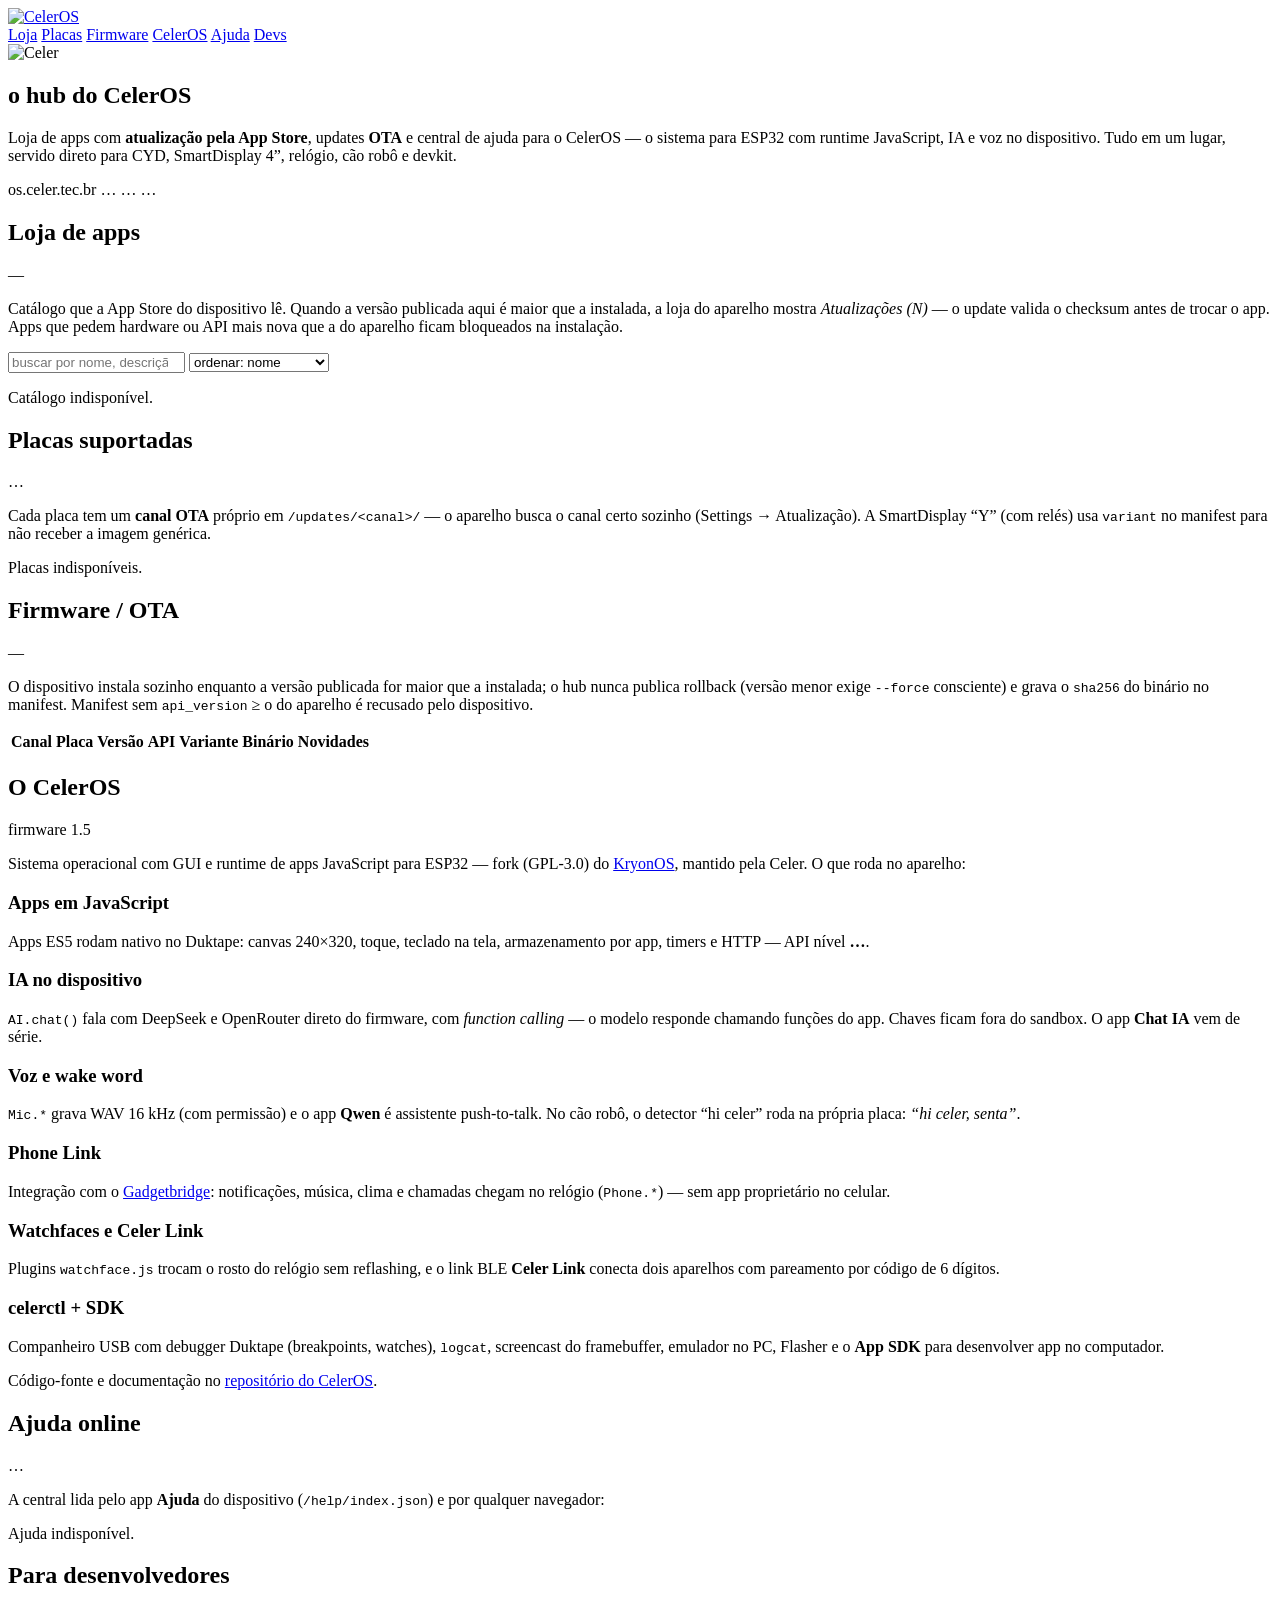
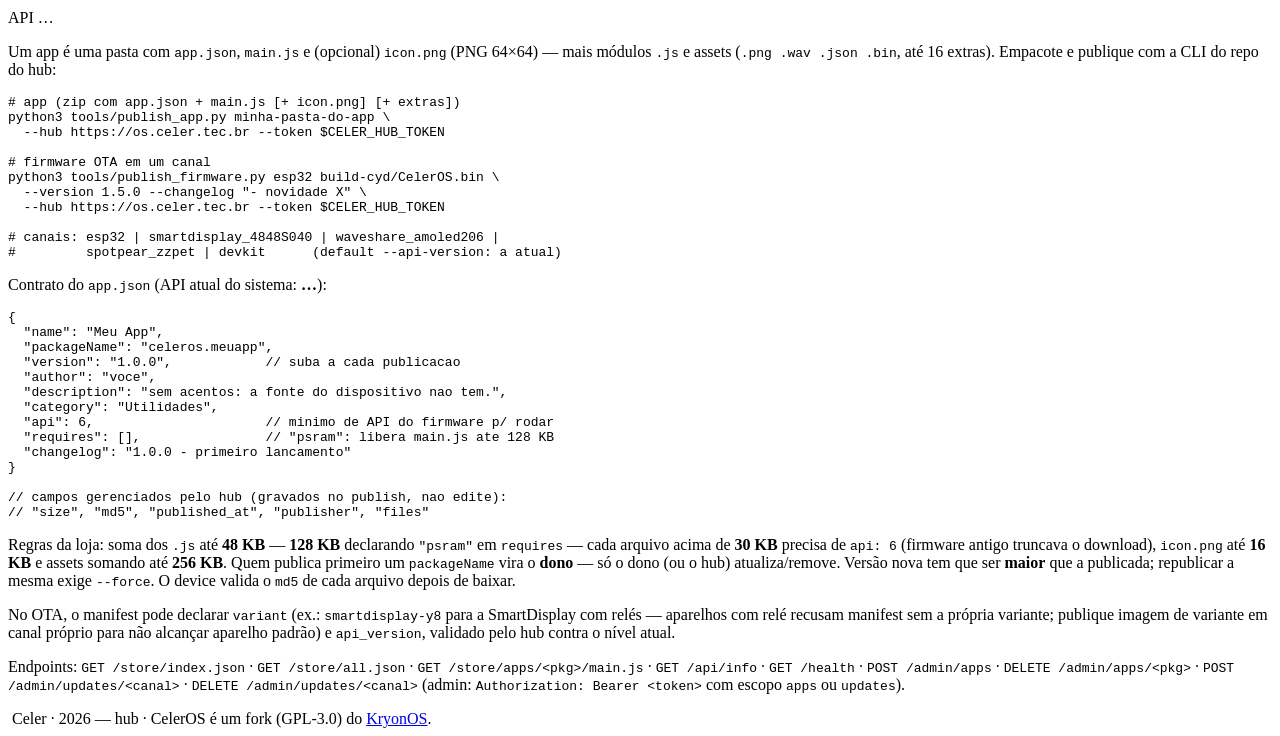
==== content/www/index.html @ ac571d71 "Hub 0.6.0: OTA alinhado ao firmware 1.5 (API 22, variant, 5 placas) e portal completo - publish OTA:" ====
<!DOCTYPE html>
<html lang="pt-BR">
<head>
<meta charset="utf-8">
<meta name="viewport" content="width=device-width, initial-scale=1">
<title>CelerOS Hub — loja de apps, OTA e ajuda do CelerOS</title>
<meta name="description" content="Loja de apps, atualizações OTA por placa, central de ajuda e documentação do CelerOS — sistema para ESP32 com runtime JavaScript, IA e voz no dispositivo.">
<link rel="icon" type="image/png" href="/assets/celeros_favicon.png">
<link rel="stylesheet" href="/style.css">
</head>
<body>

<header class="topbar">
  <a class="brand" href="/">
    <img src="/assets/celeros_logo.png" alt="CelerOS" height="34">
  </a>
  <nav>
    <a href="#loja">Loja</a>
    <a href="#placas">Placas</a>
    <a href="#firmware">Firmware</a>
    <a href="#celeros">CelerOS</a>
    <a href="#ajuda">Ajuda</a>
    <a href="#devs">Devs</a>
  </nav>
</header>

<section class="hero">
  <img class="hero-logo" src="/assets/celer_logo.png" alt="Celer">
  <h1>o hub do <strong>CelerOS</strong></h1>
  <p class="sub">Loja de apps com <strong>atualização pela App Store</strong>, updates
  <strong>OTA</strong> e central de ajuda para o CelerOS — o sistema para ESP32 com
  runtime JavaScript, IA e voz no dispositivo. Tudo em um lugar, servido
  direto para CYD, SmartDisplay 4&rdquo;, relógio, cão robô e devkit.</p>
  <div class="chips" id="hero-chips">
    <span class="chip">os.celer.tec.br</span>
    <span class="chip" id="chip-apps">…</span>
    <span class="chip" id="chip-downloads">…</span>
    <span class="chip" id="chip-api">…</span>
  </div>
</section>

<main>

<section id="loja" class="card">
  <div class="card-head">
    <h2>Loja de apps</h2>
    <span class="pill" id="store-count">carregando…</span>
  </div>
  <p class="muted">Catálogo que a App Store do dispositivo lê. Quando a versão
  publicada aqui é maior que a instalada, a loja do aparelho mostra
  <em>Atualizações (N)</em> — o update valida o checksum antes de trocar o app.
  Apps que pedem hardware ou API mais nova que a do aparelho ficam bloqueados
  na instalação.</p>
  <div class="store-tools">
    <div class="store-row">
      <input id="store-search" class="search" type="search"
             placeholder="buscar por nome, descrição ou autor…" autocomplete="off">
      <select id="store-sort" class="search select" aria-label="ordenar">
        <option value="name">ordenar: nome</option>
        <option value="downloads">ordenar: downloads</option>
        <option value="date">ordenar: recentes</option>
      </select>
    </div>
    <div id="cat-chips" class="cat-chips"></div>
  </div>
  <div id="apps-grid" class="grid">
    <noscript>Ative o JavaScript para ver o catálogo.</noscript>
  </div>
</section>

<section id="detalhe" class="card" hidden>
  <div id="detalhe-body"></div>
</section>

<section id="placas" class="card">
  <div class="card-head">
    <h2>Placas suportadas</h2>
    <span class="pill" id="boards-count">…</span>
  </div>
  <p class="muted">Cada placa tem um <strong>canal OTA</strong> próprio em
  <code>/updates/&lt;canal&gt;/</code> — o aparelho busca o canal certo sozinho
  (Settings → Atualização). A SmartDisplay &ldquo;Y&rdquo; (com relés) usa
  <code>variant</code> no manifest para não receber a imagem genérica.</p>
  <div id="boards-grid" class="boards"></div>
</section>

<section id="firmware" class="card">
  <div class="card-head">
    <h2>Firmware / OTA</h2>
    <span class="pill" id="fw-count">carregando…</span>
  </div>
  <p class="muted">O dispositivo instala sozinho enquanto a versão publicada
  for maior que a instalada; o hub nunca publica rollback (versão menor exige
  <code>--force</code> consciente) e grava o <code>sha256</code> do binário no
  manifest. Manifest sem <code>api_version</code> ≥ o do aparelho é recusado
  pelo dispositivo.</p>
  <table class="tbl" id="fw-table">
    <thead><tr><th>Canal</th><th>Placa</th><th>Versão</th><th>API</th>
    <th>Variante</th><th>Binário</th><th>Novidades</th></tr></thead>
    <tbody></tbody>
  </table>
</section>

<section id="celeros" class="card">
  <div class="card-head">
    <h2>O CelerOS</h2>
    <span class="pill">firmware 1.5</span>
  </div>
  <p class="muted">Sistema operacional com GUI e runtime de apps JavaScript
  para ESP32 — fork (GPL-3.0) do
  <a href="https://github.com/Haris16-code/KryonOS">KryonOS</a>, mantido pela
  Celer. O que roda no aparelho:</p>
  <div class="features">
    <div class="feat">
      <h3>Apps em JavaScript</h3>
      <p>Apps ES5 rodam nativo no Duktape: canvas 240×320, toque, teclado na
      tela, armazenamento por app, timers e HTTP — API nível
      <strong id="feat-api">…</strong>.</p>
    </div>
    <div class="feat">
      <h3>IA no dispositivo</h3>
      <p><code>AI.chat()</code> fala com DeepSeek e OpenRouter direto do
      firmware, com <em>function calling</em> — o modelo responde chamando
      funções do app. Chaves ficam fora do sandbox. O app <strong>Chat IA</strong>
      vem de série.</p>
    </div>
    <div class="feat">
      <h3>Voz e wake word</h3>
      <p><code>Mic.*</code> grava WAV 16 kHz (com permissão) e o app
      <strong>Qwen</strong> é assistente push-to-talk. No cão robô, o detector
      &ldquo;hi celer&rdquo; roda na própria placa: <em>&ldquo;hi celer,
      senta&rdquo;</em>.</p>
    </div>
    <div class="feat">
      <h3>Phone Link</h3>
      <p>Integração com o
      <a href="https://gadgetbridge.org">Gadgetbridge</a>: notificações,
      música, clima e chamadas chegam no relógio (<code>Phone.*</code>) —
      sem app proprietário no celular.</p>
    </div>
    <div class="feat">
      <h3>Watchfaces e Celer Link</h3>
      <p>Plugins <code>watchface.js</code> trocam o rosto do relógio sem
      reflashing, e o link BLE <strong>Celer Link</strong> conecta dois
      aparelhos com pareamento por código de 6 dígitos.</p>
    </div>
    <div class="feat">
      <h3>celerctl + SDK</h3>
      <p>Companheiro USB com debugger Duktape (breakpoints, watches),
      <code>logcat</code>, screencast do framebuffer, emulador no PC, Flasher
      e o <strong>App SDK</strong> para desenvolver app no computador.</p>
    </div>
  </div>
  <p class="muted">Código-fonte e documentação no
  <a href="https://github.com/maikramer/CelerOS">repositório do CelerOS</a>.</p>
</section>

<section id="ajuda" class="card">
  <div class="card-head">
    <h2>Ajuda online</h2>
    <span class="pill" id="help-count">…</span>
  </div>
  <p class="muted">A central lida pelo app <strong>Ajuda</strong> do dispositivo
  (<code>/help/index.json</code>) e por qualquer navegador:</p>
  <div id="help-list"></div>
</section>

<section id="devs" class="card">
  <div class="card-head">
    <h2>Para desenvolvedores</h2>
    <span class="pill" id="devs-api">API …</span>
  </div>
  <p>Um app é uma pasta com <code>app.json</code>, <code>main.js</code> e
  (opcional) <code>icon.png</code> (PNG 64×64) — mais módulos
  <code>.js</code> e assets (<code>.png .wav .json .bin</code>, até 16 extras).
  Empacote e publique com a CLI do repo do hub:</p>
  <pre><code># app (zip com app.json + main.js [+ icon.png] [+ extras])
python3 tools/publish_app.py minha-pasta-do-app \
  --hub https://os.celer.tec.br --token $CELER_HUB_TOKEN

# firmware OTA em um canal
python3 tools/publish_firmware.py esp32 build-cyd/CelerOS.bin \
  --version 1.5.0 --changelog "- novidade X" \
  --hub https://os.celer.tec.br --token $CELER_HUB_TOKEN

# canais: esp32 | smartdisplay_4848S040 | waveshare_amoled206 |
#         spotpear_zzpet | devkit      (default --api-version: a atual)</code></pre>
  <p>Contrato do <code>app.json</code> (API atual do sistema:
  <strong id="devs-api-inline">…</strong>):</p>
  <pre><code>{
  "name": "Meu App",
  "packageName": "celeros.meuapp",
  "version": "1.0.0",            // suba a cada publicacao
  "author": "voce",
  "description": "sem acentos: a fonte do dispositivo nao tem.",
  "category": "Utilidades",
  "api": 6,                      // minimo de API do firmware p/ rodar
  "requires": [],                // "psram": libera main.js ate 128 KB
  "changelog": "1.0.0 - primeiro lancamento"
}

// campos gerenciados pelo hub (gravados no publish, nao edite):
// "size", "md5", "published_at", "publisher", "files"</code></pre>
  <p class="muted">Regras da loja: soma dos <code>.js</code> até
  <strong>48 KB</strong> — <strong>128 KB</strong> declarando
  <code>"psram"</code> em <code>requires</code> — cada arquivo acima de
  <strong>30 KB</strong> precisa de <code>api: 6</code> (firmware antigo
  truncava o download), <code>icon.png</code> até <strong>16 KB</strong> e
  assets somando até <strong>256 KB</strong>. Quem publica primeiro um
  <code>packageName</code> vira o <strong>dono</strong> — só o dono (ou o hub)
  atualiza/remove. Versão nova tem que ser <strong>maior</strong> que a
  publicada; republicar a mesma exige <code>--force</code>. O device valida o
  <code>md5</code> de cada arquivo depois de baixar.</p>
  <p class="muted">No OTA, o manifest pode declarar <code>variant</code>
  (ex.: <code>smartdisplay-y8</code> para a SmartDisplay com relés — aparelhos
  com relé recusam manifest sem a própria variante; publique imagem de
  variante em canal próprio para não alcançar aparelho padrão) e
  <code>api_version</code>, validado pelo hub contra o nível atual.</p>
  <p class="muted">Endpoints: <code>GET /store/index.json</code> ·
  <code>GET /store/all.json</code> ·
  <code>GET /store/apps/&lt;pkg&gt;/main.js</code> ·
  <code>GET /api/info</code> · <code>GET /health</code> ·
  <code>POST /admin/apps</code> · <code>DELETE /admin/apps/&lt;pkg&gt;</code> ·
  <code>POST /admin/updates/&lt;canal&gt;</code> ·
  <code>DELETE /admin/updates/&lt;canal&gt;</code>
  (admin: <code>Authorization: Bearer &lt;token&gt;</code> com escopo
  <code>apps</code> ou <code>updates</code>).</p>
</section>

</main>

<footer>
  <img src="/assets/celer_favicon.png" alt="" height="22">
  <span>Celer · 2026 — hub <code id="hub-version"></code> · CelerOS é um fork
  (GPL-3.0) do <a href="https://github.com/Haris16-code/KryonOS">KryonOS</a>.</span>
</footer>

<script>
const esc = s => String(s ?? "").replace(/[&<>"']/g,
  c => ({'&':'&amp;','<':'&lt;','>':'&gt;','"':'&quot;',"'":'&#39;'}[c]));

// estado do portal: loja + info do hub (compartilhado pelas secoes)
const store = { apps: [], downloads: {}, cat: "Todos", q: "", sort: "name" };
const hub = { info: null };

function fmtSize(n) {
  if (!n && n !== 0) return "";
  return n >= 1024 ? (n / 1024).toFixed(n % 1024 ? 1 : 0) + " KB" : n + " B";
}
function fmtDate(iso) { return iso ? String(iso).slice(0, 10) : ""; }
function hasPsram(a) { return (a.requires || []).includes("psram"); }
// badge de API so quando pede firmware mais novo que o baseline de streaming
function apiBadge(a) { return (a.api || 1) >= 7 ? `API ${a.api}` : ""; }

function fillStats() {
  const i = hub.info;
  if (!i) return;
  const total = i.downloads_total ?? 0;
  document.getElementById("chip-apps").textContent =
    (i.store?.apps ?? 0) + " apps";
  document.getElementById("chip-downloads").textContent =
    total.toLocaleString("pt-BR") + " downloads";
  document.getElementById("chip-api").textContent =
    "firmware API " + (i.firmware?.api_level ?? "?");
  document.getElementById("hub-version").textContent =
    "v" + (i.version ?? "?");
  document.getElementById("devs-api").textContent =
    "API " + (i.firmware?.api_level ?? "?");
  document.getElementById("devs-api-inline").textContent =
    i.firmware?.api_level ?? "?";
  document.getElementById("feat-api").textContent =
    i.firmware?.api_level ?? "?";
}

async function loadStore() {
  const grid = document.getElementById("apps-grid");
  try {
    const [all, info] = await Promise.all([
      fetch("/store/all.json").then(r => r.json()),
      fetch("/api/info").then(r => r.json()).catch(() => ({})),
    ]);
    store.apps = Object.entries(all.apps || {}).map(([pkg, e]) => ({ pkg, ...e }));
    store.downloads = info.downloads || {};
    hub.info = info;
    fillStats();
    document.getElementById("store-count").textContent =
      store.apps.length + (store.apps.length === 1 ? " app" : " apps");

    // chips de categoria a partir do catalogo
    const cats = [...new Set(store.apps.map(a => a.category || "Apps"))].sort();
    const chips = document.getElementById("cat-chips");
    chips.innerHTML = ["Todos", ...cats].map(c =>
      `<button class="cat-chip${c === store.cat ? " active" : ""}"
               data-cat="${esc(c)}">${esc(c)}</button>`).join("");
    chips.onclick = ev => {
      const b = ev.target.closest(".cat-chip");
      if (!b) return;
      store.cat = b.dataset.cat;
      chips.querySelectorAll(".cat-chip")
        .forEach(x => x.classList.toggle("active", x === b));
      renderGrid();
    };
    document.getElementById("store-search").oninput = ev => {
      store.q = ev.target.value.trim().toLowerCase();
      renderGrid();
    };
    document.getElementById("store-sort").onchange = ev => {
      store.sort = ev.target.value;
      renderGrid();
    };
    renderGrid();
  } catch (err) {
    grid.innerHTML = '<p class="muted">Catálogo indisponível.</p>';
    document.getElementById("store-count").textContent = "—";
  }
  route();
}

function sortedApps(list) {
  const dl = p => store.downloads[p] || 0;
  if (store.sort === "downloads")
    return [...list].sort((a, b) => dl(b.pkg) - dl(a.pkg) || a.name.localeCompare(b.name));
  if (store.sort === "date")
    return [...list].sort((a, b) => String(b.published_at || "").localeCompare(
      String(a.published_at || "")) || a.name.localeCompare(b.name));
  return [...list].sort((a, b) => a.name.localeCompare(b.name));
}

function renderGrid() {
  const grid = document.getElementById("apps-grid");
  const q = store.q;
  const list = sortedApps(store.apps
    .filter(a => store.cat === "Todos" || (a.category || "Apps") === store.cat)
    .filter(a => !q ||
      [a.name, a.description, a.author, a.pkg].some(s =>
        String(s || "").toLowerCase().includes(q))));
  if (!store.apps.length) {
    grid.innerHTML = '<p class="muted">Catálogo vazio — publique o primeiro app.</p>';
    return;
  }
  if (!list.length) {
    grid.innerHTML = '<p class="muted">Nada encontrado com esse filtro.</p>';
    return;
  }
  grid.innerHTML = list.map(a => `
    <article class="app" data-pkg="${esc(a.pkg)}">
      <div class="app-icon">
        <img src="${esc(a.icon || "/assets/celer_favicon.png")}" alt=""
             onerror="this.src='/assets/celer_favicon.png'">
      </div>
      <div class="app-body">
        <h3>${esc(a.name)}</h3>
        <p class="desc">${esc(a.description)}</p>
        <div class="meta">
          <span class="pill">v${esc(a.version)}</span>
          ${hasPsram(a) ? '<span class="pill warn">Requer PSRAM</span>' : ""}
          ${apiBadge(a) ? `<span class="pill warn">${esc(apiBadge(a))}</span>` : ""}
          ${a.size ? `<span class="pill">${esc(fmtSize(a.size))}</span>` : ""}
          <span class="pill">${store.downloads[a.pkg] || 0} down</span>
          <span class="pill dim">${esc(a.category || "Apps")}</span>
        </div>
      </div>
    </article>`).join("");
  grid.onclick = ev => {
    const card = ev.target.closest(".app");
    if (card) location.hash = "#/app/" + card.dataset.pkg;
  };
}

function renderDetail(pkg) {
  const a = store.apps.find(x => x.pkg === pkg);
  if (!a) return;
  const dl = store.downloads[pkg] || 0;
  const files = Object.entries(a.files || {});
  const md5 = a.md5 ? a.md5.slice(0, 8) + "…" : "";
  document.getElementById("detalhe-body").innerHTML = `
    <div class="detail-head">
      <div class="detail-icon">
        <img src="${esc(a.icon || "/assets/celer_favicon.png")}" alt=""
             onerror="this.src='/assets/celer_favicon.png'">
      </div>
      <div>
        <h2 style="margin:0">${esc(a.name)}</h2>
        <div class="meta" style="margin-top:6px">
          <span class="pill">v${esc(a.version)}</span>
          <span class="pill">API ${esc(a.api || 1)}</span>
          ${hasPsram(a) ? '<span class="pill warn">Requer PSRAM</span>' : ""}
          ${a.size ? `<span class="pill">${esc(fmtSize(a.size))}</span>` : ""}
          ${files.length ? `<span class="pill dim">${files.length} arquivo${files.length === 1 ? "" : "s"} extra${files.length === 1 ? "" : "s"}</span>` : ""}
          <span class="pill">${dl} download${dl === 1 ? "" : "s"}</span>
          <span class="pill dim">${esc(a.category || "Apps")}</span>
          ${a.published_at ? `<span class="pill dim">atualizado em ${esc(fmtDate(a.published_at))}</span>` : ""}
        </div>
        <p class="muted" style="margin:6px 0 0">por ${esc(a.author || "desconhecido")} ·
          <code>${esc(pkg)}</code>${md5 ? ` · md5 <code>${esc(md5)}</code>` : ""}</p>
      </div>
    </div>
    <p>${esc(a.description || "")}</p>
    ${a.changelog ? `
      <h3>O que há de novo</h3>
      <div class="changelog">${esc(a.changelog)}</div>` : ""}
    ${files.length ? `
      <h3>Pacote multi-arquivo</h3>
      <ul class="links">
        ${files.map(([n, f]) =>
          `<li><a href="/store/apps/${esc(pkg)}/${esc(n)}">${esc(n)}</a>
           <span class="muted">— ${esc(fmtSize(f.size))} · md5
           <code>${esc(String(f.md5 || "").slice(0, 8))}…</code></span></li>`).join("")}
      </ul>` : ""}
    <p class="muted">Instale pelo dispositivo: <strong>App Store</strong> → toque no
    app → <em>${"Instalar"}</em>. Apps já instalados aparecem como
    <em>Atualizações (N)</em> no topo da loja.${hasPsram(a) ? " Este app pede PSRAM: em placa sem (como a CYD) a instalação é bloqueada." : ""}</p>
    <p class="muted">Arquivos servidos:
      <a href="/store/apps/${esc(pkg)}/app.json">app.json</a> ·
      <a href="/store/apps/${esc(pkg)}/main.js">main.js</a></p>
    <a class="btn" href="#loja">&larr; voltar para a loja</a>`;
}

// roteiro por hash: #/app/<pkg> abre o detalhe; qualquer outra ancora volta
function route() {
  const m = location.hash.match(/^#\/app\/([a-z0-9.]+)$/);
  const hasDetail = m && store.apps.some(a => a.pkg === m[1]);
  document.getElementById("detalhe").hidden = !hasDetail;
  document.getElementById("loja").hidden = !!hasDetail;
  if (hasDetail) {
    renderDetail(m[1]);
    document.getElementById("detalhe").scrollIntoView();
  }
}
window.addEventListener("hashchange", route);

function boardName(ch) {
  return hub.info?.boards?.[ch]?.name || ch;
}

async function loadBoards() {
  const grid = document.getElementById("boards-grid");
  try {
    const info = await (await fetch("/api/info")).json();
    hub.info = hub.info || info;
    fillStats();
    const boards = info.boards || {};
    const upd = info.updates || {};
    const names = Object.entries(boards).concat(
      Object.keys(upd).filter(ch => !boards[ch]).map(ch => [ch, null]));
    document.getElementById("boards-count").textContent =
      names.length + (names.length === 1 ? " placa" : " placas");
    grid.innerHTML = names.map(([ch, b]) => {
      const u = upd[ch] || {};
      return `
      <article class="board">
        <div class="board-head">
          <h3>${esc(b?.name || ch)}</h3>
          ${u.version ? `<span class="pill">v${esc(u.version)}</span>`
                      : '<span class="pill dim">sem publicação</span>'}
        </div>
        <p class="desc">${esc(b?.desc || "canal extra (fora das placas do firmware)")}</p>
        <div class="meta">
          <code>${esc(ch)}</code>
          ${u.api_version ? `<span class="pill dim">API ${esc(u.api_version)}</span>` : ""}
          ${u.variant ? `<span class="pill dim">variante ${esc(u.variant)}</span>` : ""}
        </div>
      </article>`;
    }).join("") || '<p class="muted">Sem placas.</p>';
  } catch (err) {
    grid.innerHTML = '<p class="muted">Placas indisponíveis.</p>';
  }
}

async function loadFirmware() {
  const tbody = document.querySelector("#fw-table tbody");
  try {
    const info = await (await fetch("/api/info")).json();
    hub.info = hub.info || info;
    const chs = Object.entries(info.updates || {});
    document.getElementById("fw-count").textContent =
      chs.length + (chs.length === 1 ? " canal" : " canais");
    tbody.innerHTML = "";
    for (const [ch, meta] of chs) {
      let news = "";
      try {
        const doc = await (await fetch(`/updates/${ch}/update.json`)).json();
        news = (doc.changelog || "").split("\n")
          .filter(Boolean).slice(0, 2).join(" · ");
        if (news.length > 90) news = news.slice(0, 90).trimEnd() + "…";
      } catch (e) {}
      tbody.insertAdjacentHTML("beforeend", `<tr>
        <td><code>${esc(ch)}</code></td>
        <td>${esc(boardName(ch))}</td>
        <td>v${esc(meta.version || "?")}</td>
        <td>${meta.api_version ? esc(meta.api_version) : "—"}</td>
        <td>${meta.variant ? `<code>${esc(meta.variant)}</code>`
                           : '<span class="muted">padrão</span>'}</td>
        <td>${meta.hasFirmware ? '<span class="pill">disponível</span>'
                               : '<span class="pill dim">manifest only</span>'}</td>
        <td class="muted">${esc(news)}</td>
      </tr>`);
    }
    if (!chs.length)
      tbody.innerHTML = '<tr><td colspan="7" class="muted">Nenhum canal publicado.</td></tr>';
  } catch (err) {
    document.getElementById("fw-count").textContent = "—";
  }
}

async function loadHelp() {
  const box = document.getElementById("help-list");
  // urls do index sao absolutas (o device precisa); no portal resolve o
  // path para a MESMA origem — evita CORS em dev e cache cruzado em prod
  const local = u => { try { return new URL(u).pathname; } catch (e) { return u; } };
  try {
    const idx = await (await fetch("/help/index.json")).json();
    const cats = idx.categories || [];
    let count = 0;
    const parts = await Promise.all(cats.map(async c => {
      let arts = [];
      try {
        const doc = await (await fetch(local(c.url))).json();
        arts = doc.articles || [];
      } catch (e) {}
      count += arts.length;
      return `
      <div class="help-cat">
        <h3>${esc(c.name)}</h3>
        <ul class="links">
          ${arts.map(a =>
            `<li><a href="${esc(local(a.url))}">${esc(a.title)}</a></li>`).join("")
            || '<li class="muted">sem artigos</li>'}
        </ul>
      </div>`;
    }));
    box.innerHTML = parts.join("") ||
      '<p class="muted">Nenhuma categoria publicada.</p>';
    document.getElementById("help-count").textContent =
      cats.length + " categorias · " + count + " artigos";
  } catch (err) {
    box.innerHTML = '<p class="muted">Ajuda indisponível.</p>';
  }
}

loadStore(); loadBoards(); loadFirmware(); loadHelp();
</script>
</body>
</html>
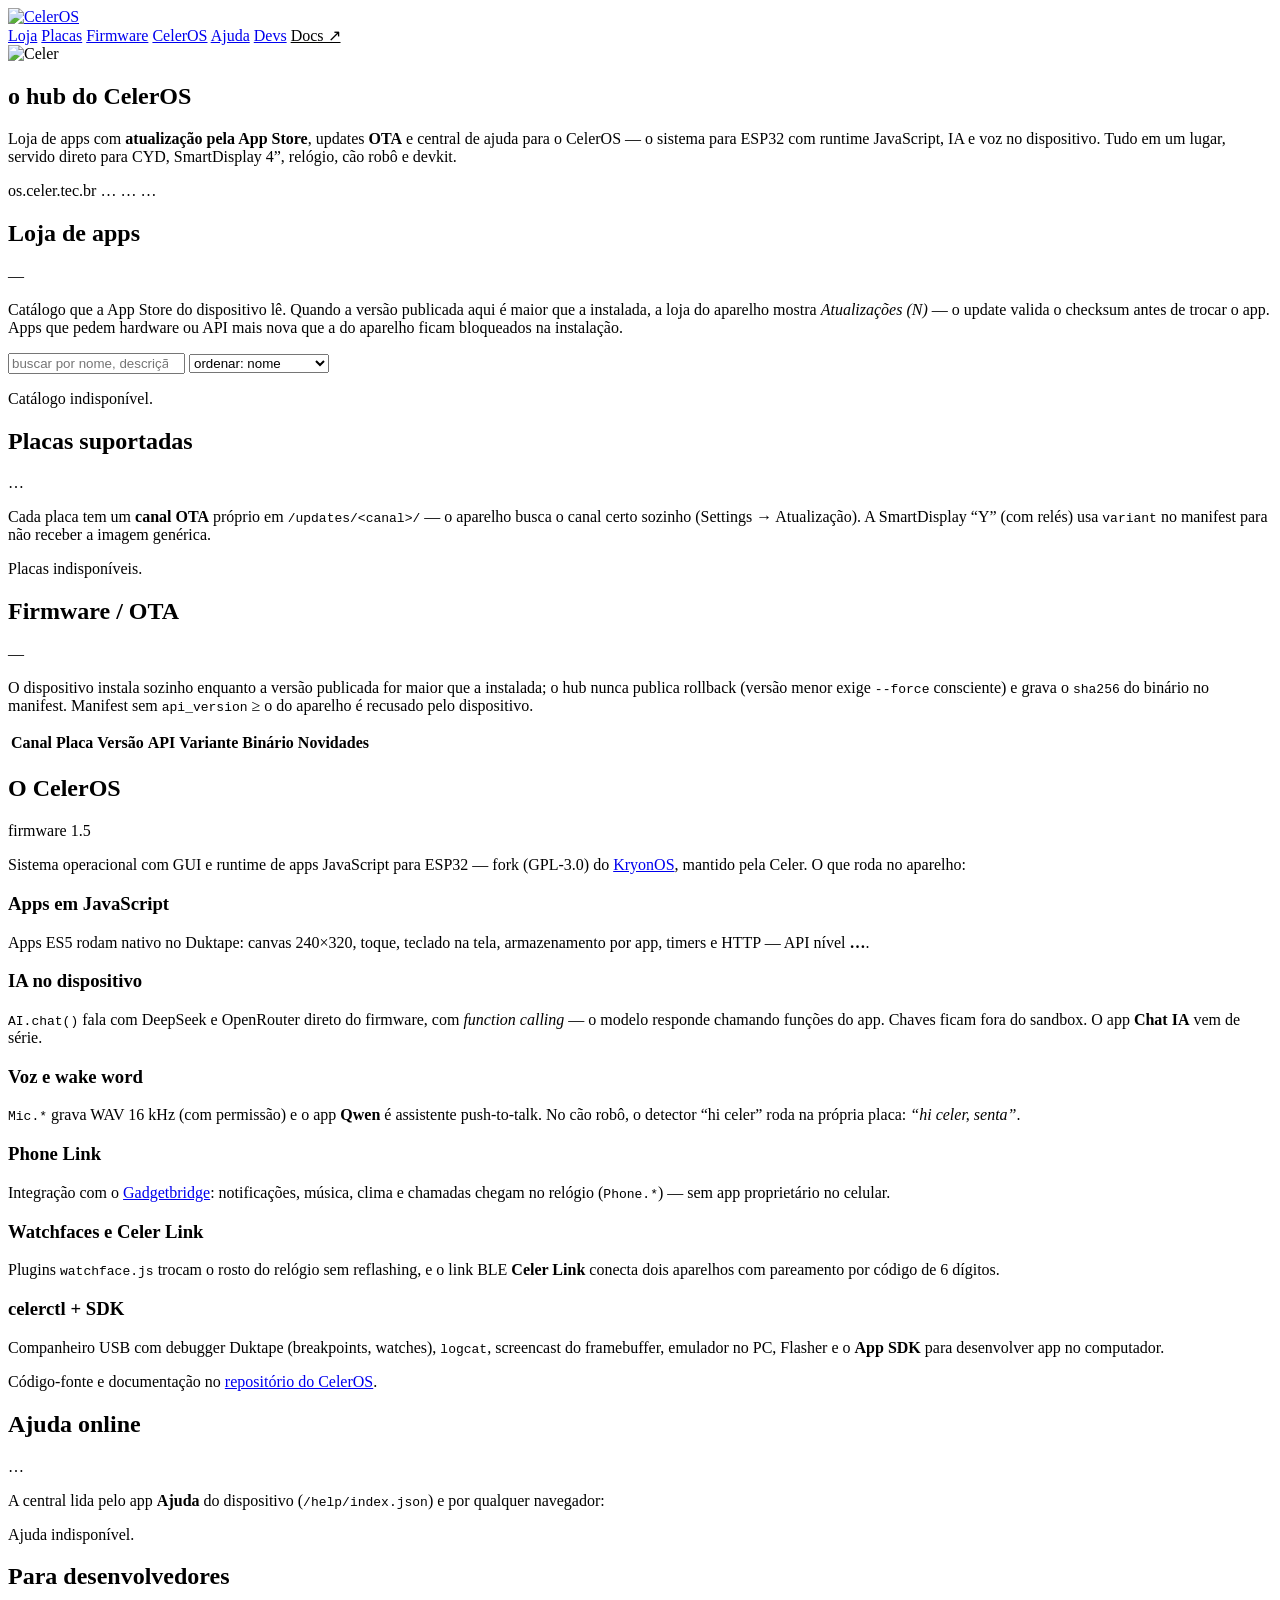
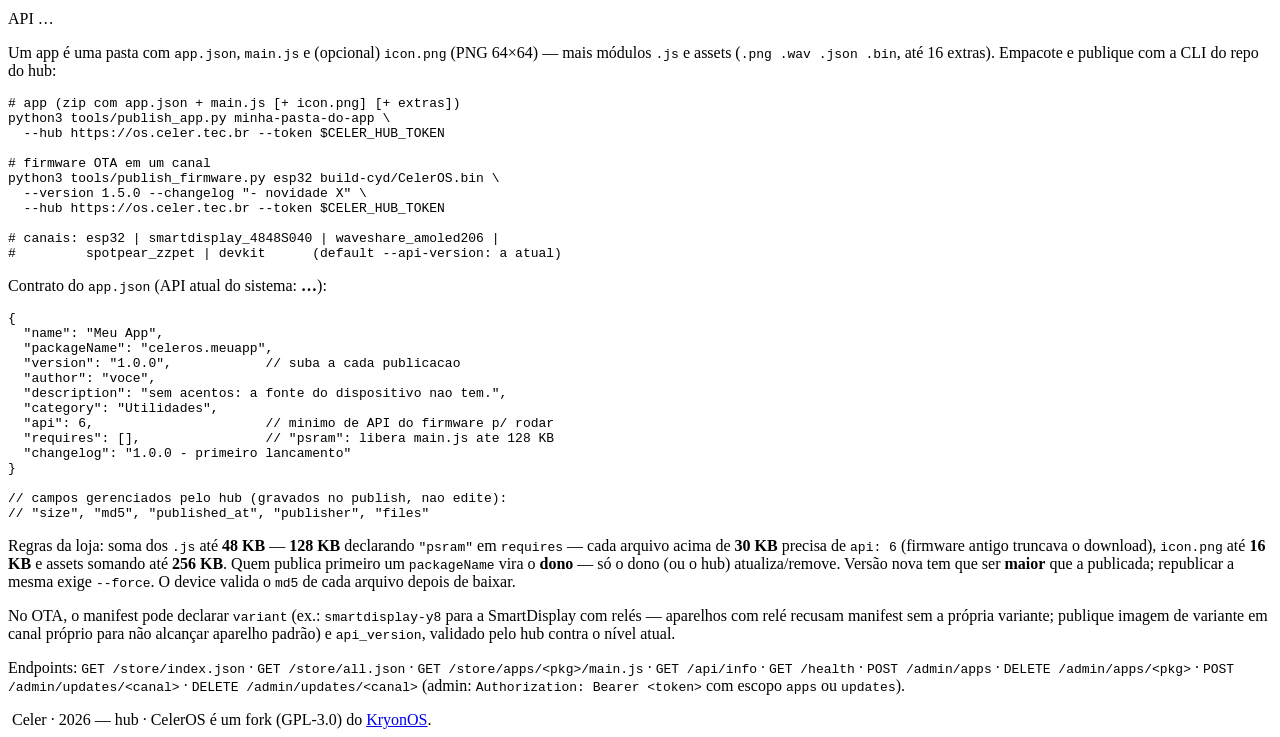
==== commit 320a798e: "wiki: documentacao completa do ecossistema em /docs/ (11 paginas, screenshots reais) Wiki estatica s" ====
--- a/content/www/index.html
+++ b/content/www/index.html
@@ -21,6 +21,7 @@
     <a href="#celeros">CelerOS</a>
     <a href="#ajuda">Ajuda</a>
     <a href="#devs">Devs</a>
+    <a href="/docs/" style="color:var(--cyan)">Docs ↗</a>
   </nav>
 </header>
 
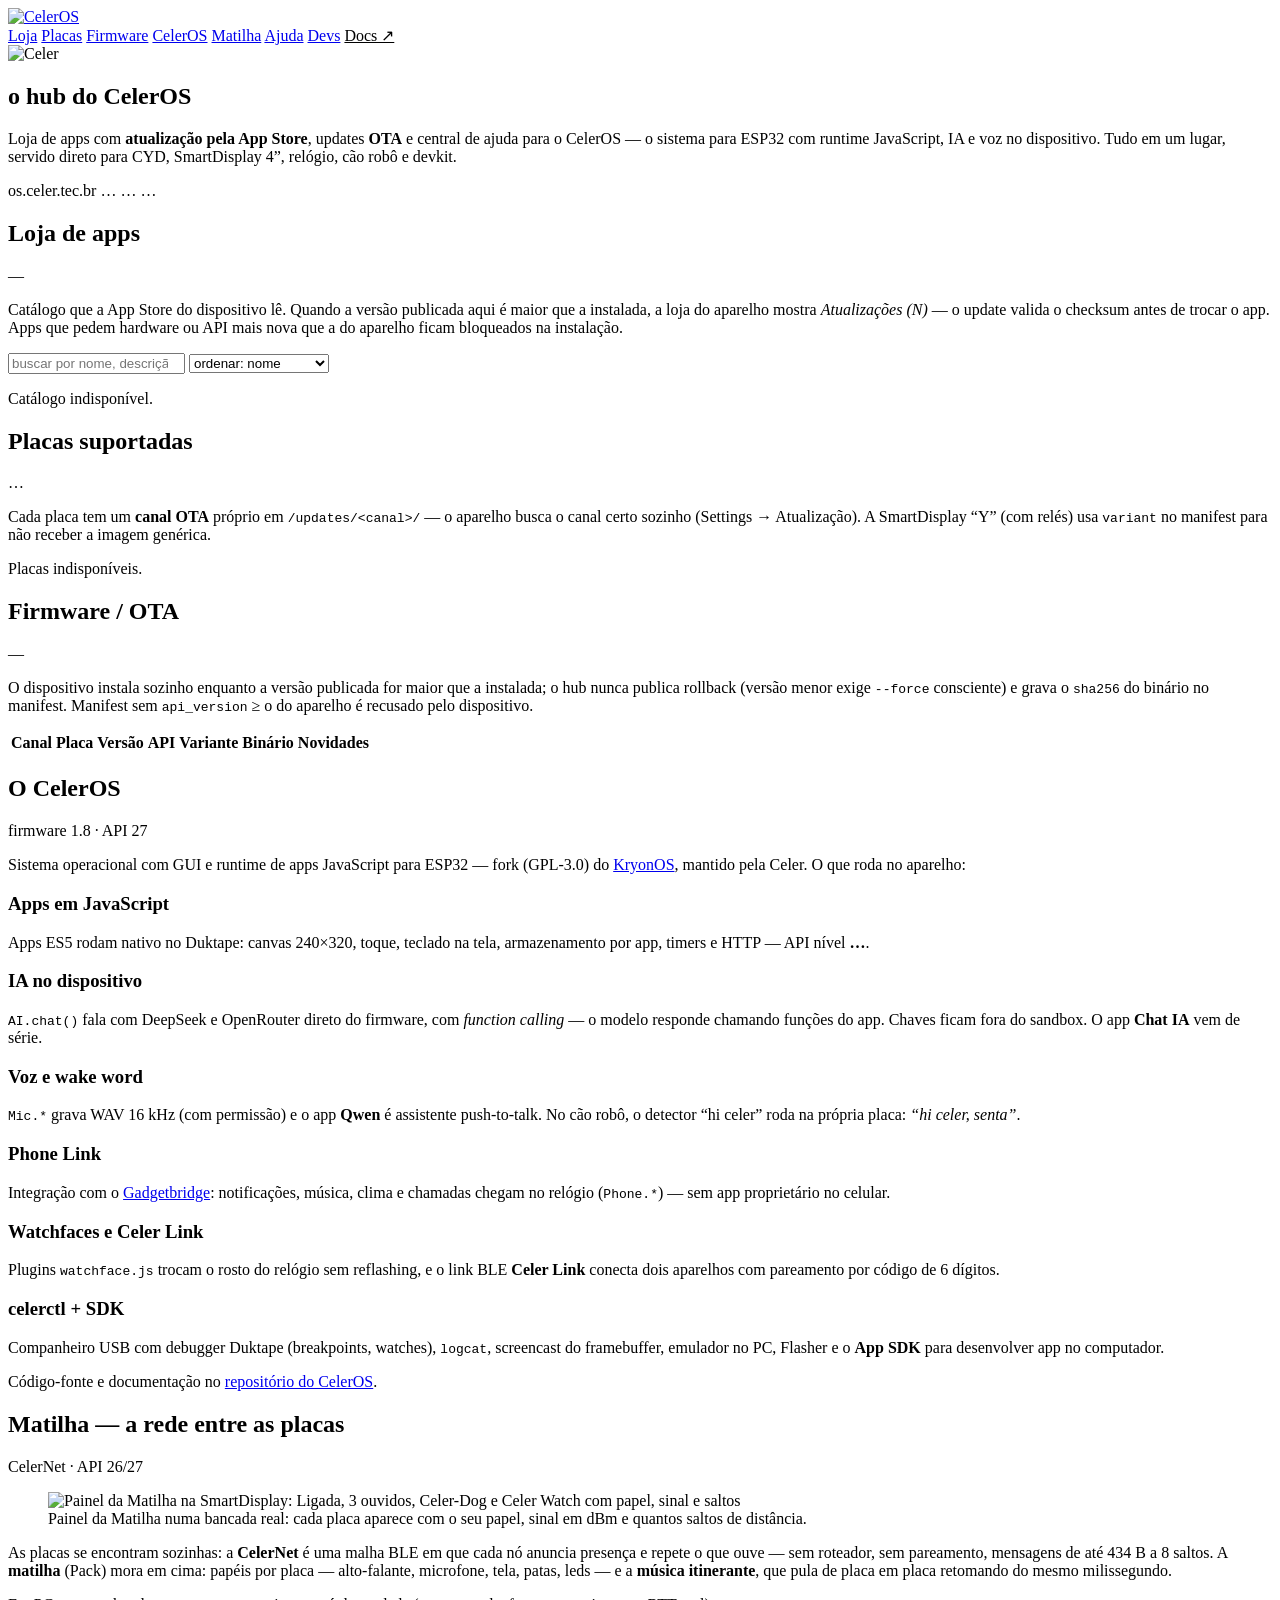
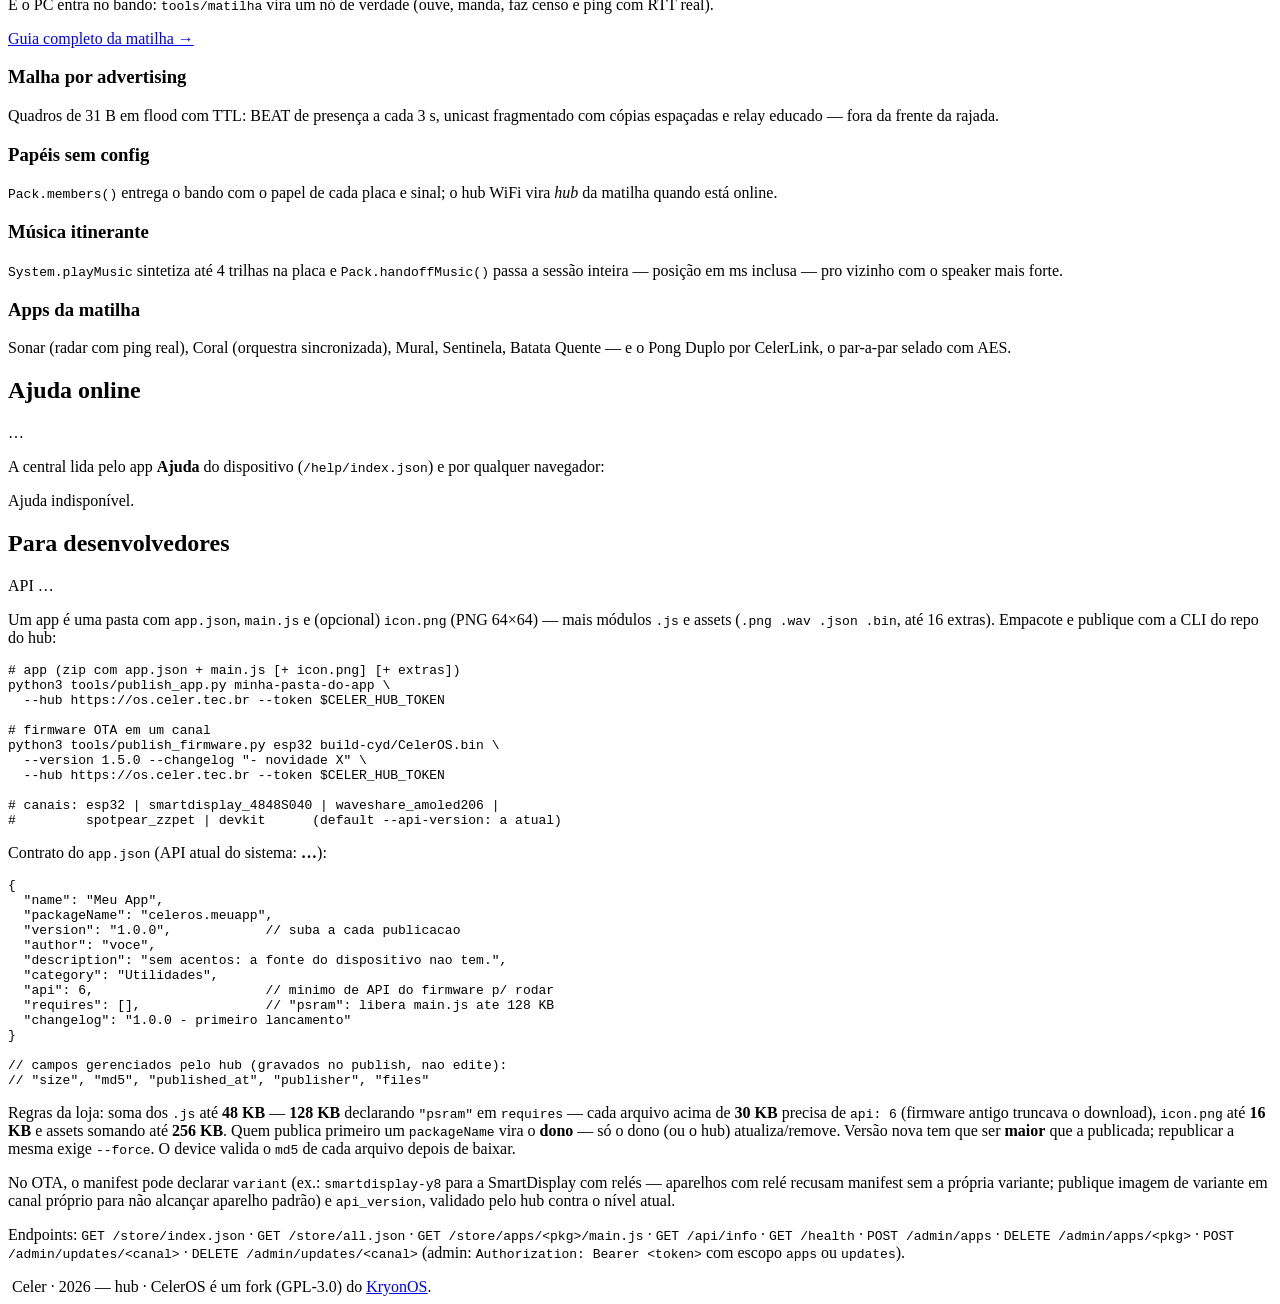
==== commit 4418153f: "wiki+portal: CelerNet e a matilha (API 27) — nova pagina, seção no portal e brindes Hub: - FIRMWARE_" ====
--- a/content/www/index.html
+++ b/content/www/index.html
@@ -4,7 +4,13 @@
 <meta charset="utf-8">
 <meta name="viewport" content="width=device-width, initial-scale=1">
 <title>CelerOS Hub — loja de apps, OTA e ajuda do CelerOS</title>
-<meta name="description" content="Loja de apps, atualizações OTA por placa, central de ajuda e documentação do CelerOS — sistema para ESP32 com runtime JavaScript, IA e voz no dispositivo.">
+<meta name="description" content="Loja de apps, atualizações OTA por placa, central de ajuda e documentação do CelerOS — sistema para ESP32 com runtime JavaScript, matilha CelerNet, IA e voz no dispositivo.">
+<meta name="theme-color" content="#0b1220">
+<link rel="manifest" href="/manifest.webmanifest">
+<meta property="og:type" content="website">
+<meta property="og:title" content="CelerOS Hub — loja, OTA e matilha do CelerOS">
+<meta property="og:description" content="Loja de apps com atualização pela App Store, canais OTA por placa, central de ajuda e a wiki do ecossistema.">
+<meta property="og:image" content="https://os.celer.tec.br/assets/celeros_logo.png">
 <link rel="icon" type="image/png" href="/assets/celeros_favicon.png">
 <link rel="stylesheet" href="/style.css">
 </head>
@@ -19,6 +25,7 @@
     <a href="#placas">Placas</a>
     <a href="#firmware">Firmware</a>
     <a href="#celeros">CelerOS</a>
+    <a href="#matilha">Matilha</a>
     <a href="#ajuda">Ajuda</a>
     <a href="#devs">Devs</a>
     <a href="/docs/" style="color:var(--cyan)">Docs ↗</a>
@@ -47,6 +54,7 @@
     <h2>Loja de apps</h2>
     <span class="pill" id="store-count">carregando…</span>
   </div>
+  <div id="recent-strip" class="recent-strip" hidden></div>
   <p class="muted">Catálogo que a App Store do dispositivo lê. Quando a versão
   publicada aqui é maior que a instalada, a loja do aparelho mostra
   <em>Atualizações (N)</em> — o update valida o checksum antes de trocar o app.
@@ -105,7 +113,7 @@
 <section id="celeros" class="card">
   <div class="card-head">
     <h2>O CelerOS</h2>
-    <span class="pill">firmware 1.5</span>
+    <span class="pill">firmware 1.8 · API 27</span>
   </div>
   <p class="muted">Sistema operacional com GUI e runtime de apps JavaScript
   para ESP32 — fork (GPL-3.0) do
@@ -154,6 +162,56 @@
   </div>
   <p class="muted">Código-fonte e documentação no
   <a href="https://github.com/maikramer/CelerOS">repositório do CelerOS</a>.</p>
+</section>
+
+<section id="matilha" class="card">
+  <div class="card-head">
+    <h2>Matilha — a rede entre as placas</h2>
+    <span class="pill">CelerNet · API 26/27</span>
+  </div>
+  <div class="mesh-hero">
+    <figure class="mesh-shot">
+      <img src="/docs/img/sd-matilha.png"
+           alt="Painel da Matilha na SmartDisplay: Ligada, 3 ouvidos, Celer-Dog e Celer Watch com papel, sinal e saltos">
+      <figcaption>Painel da Matilha numa bancada real: cada placa aparece com o
+      seu papel, sinal em dBm e quantos saltos de distância.</figcaption>
+    </figure>
+    <div class="mesh-copy">
+      <p class="muted">As placas se encontram sozinhas: a <strong>CelerNet</strong> é
+      uma malha BLE em que cada nó anuncia presença e repete o que ouve — sem
+      roteador, sem pareamento, mensagens de até 434 B a 8 saltos. A
+      <strong>matilha</strong> (Pack) mora em cima: papéis por placa — alto-falante,
+      microfone, tela, patas, leds — e a <strong>música itinerante</strong>, que pula
+      de placa em placa retomando do mesmo milissegundo.</p>
+      <p class="muted">E o PC entra no bando: <code>tools/matilha</code> vira um nó
+      de verdade (ouve, manda, faz censo e ping com RTT real).</p>
+      <a class="btn" href="/docs/celernet.html">Guia completo da matilha →</a>
+    </div>
+  </div>
+  <div class="features">
+    <div class="feat">
+      <h3>Malha por advertising</h3>
+      <p>Quadros de 31 B em flood com TTL: BEAT de presença a cada 3 s, unicast
+      fragmentado com cópias espaçadas e relay educado — fora da frente da rajada.</p>
+    </div>
+    <div class="feat">
+      <h3>Papéis sem config</h3>
+      <p><code>Pack.members()</code> entrega o bando com o papel de cada placa e
+      sinal; o hub WiFi vira <em>hub</em> da matilha quando está online.</p>
+    </div>
+    <div class="feat">
+      <h3>Música itinerante</h3>
+      <p><code>System.playMusic</code> sintetiza até 4 trilhas na placa e
+      <code>Pack.handoffMusic()</code> passa a sessão inteira — posição em ms
+      inclusa — pro vizinho com o speaker mais forte.</p>
+    </div>
+    <div class="feat">
+      <h3>Apps da matilha</h3>
+      <p>Sonar (radar com ping real), Coral (orquestra sincronizada), Mural,
+      Sentinela, Batata Quente — e o Pong Duplo por CelerLink, o par-a-par
+      selado com AES.</p>
+    </div>
+  </div>
 </section>
 
 <section id="ajuda" class="card">
@@ -273,6 +331,31 @@
     i.firmware?.api_level ?? "?";
 }
 
+// faixa "recém publicado": os 6 apps com published_at mais recente.
+// Apps antigos sem o campo ficam de fora — o strip é sobre novidade.
+function renderRecent() {
+  const strip = document.getElementById("recent-strip");
+  if (!strip) return;
+  const rec = store.apps
+    .filter(a => a.published_at)
+    .sort((a, b) => b.published_at.localeCompare(a.published_at))
+    .slice(0, 6);
+  if (rec.length < 2) { strip.hidden = true; return; }
+  const fmt = iso => {
+    const d = new Date(iso);
+    return isNaN(d) ? "" : d.toLocaleDateString("pt-BR",
+      { day: "2-digit", month: "short" }).replace(".", "");
+  };
+  strip.innerHTML = '<span class="rec-label">recém publicado</span>' +
+    rec.map(a => `
+      <a class="rec" href="#/app/${esc(a.pkg)}">
+        <img loading="lazy" src="${a.icon || "/assets/celer_favicon.png"}" alt="">
+        <span class="rec-name">${esc(a.name)}</span>
+        <span class="rec-date">${esc(fmt(a.published_at))}</span>
+      </a>`).join("");
+  strip.hidden = false;
+}
+
 async function loadStore() {
   const grid = document.getElementById("apps-grid");
   try {
@@ -286,6 +369,7 @@
     fillStats();
     document.getElementById("store-count").textContent =
       store.apps.length + (store.apps.length === 1 ? " app" : " apps");
+    renderRecent();
 
     // chips de categoria a partir do catalogo
     const cats = [...new Set(store.apps.map(a => a.category || "Apps"))].sort();
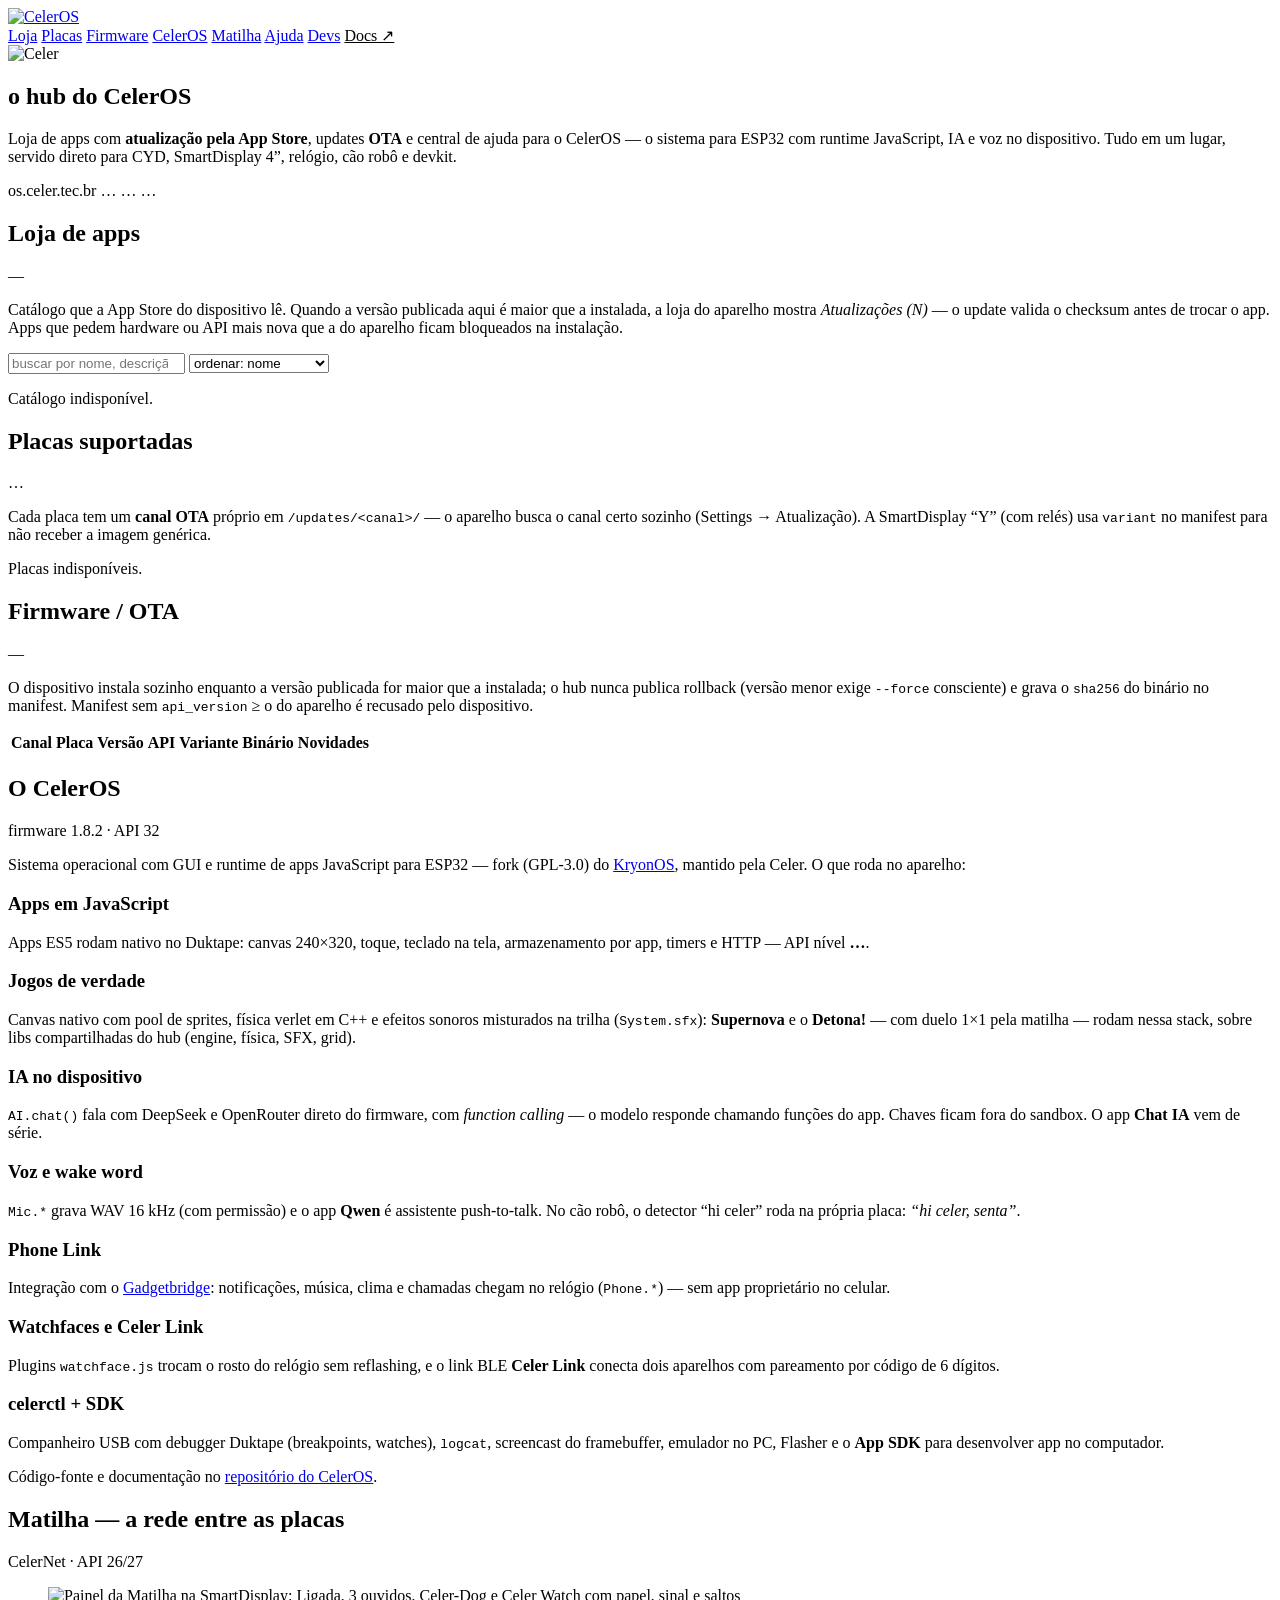
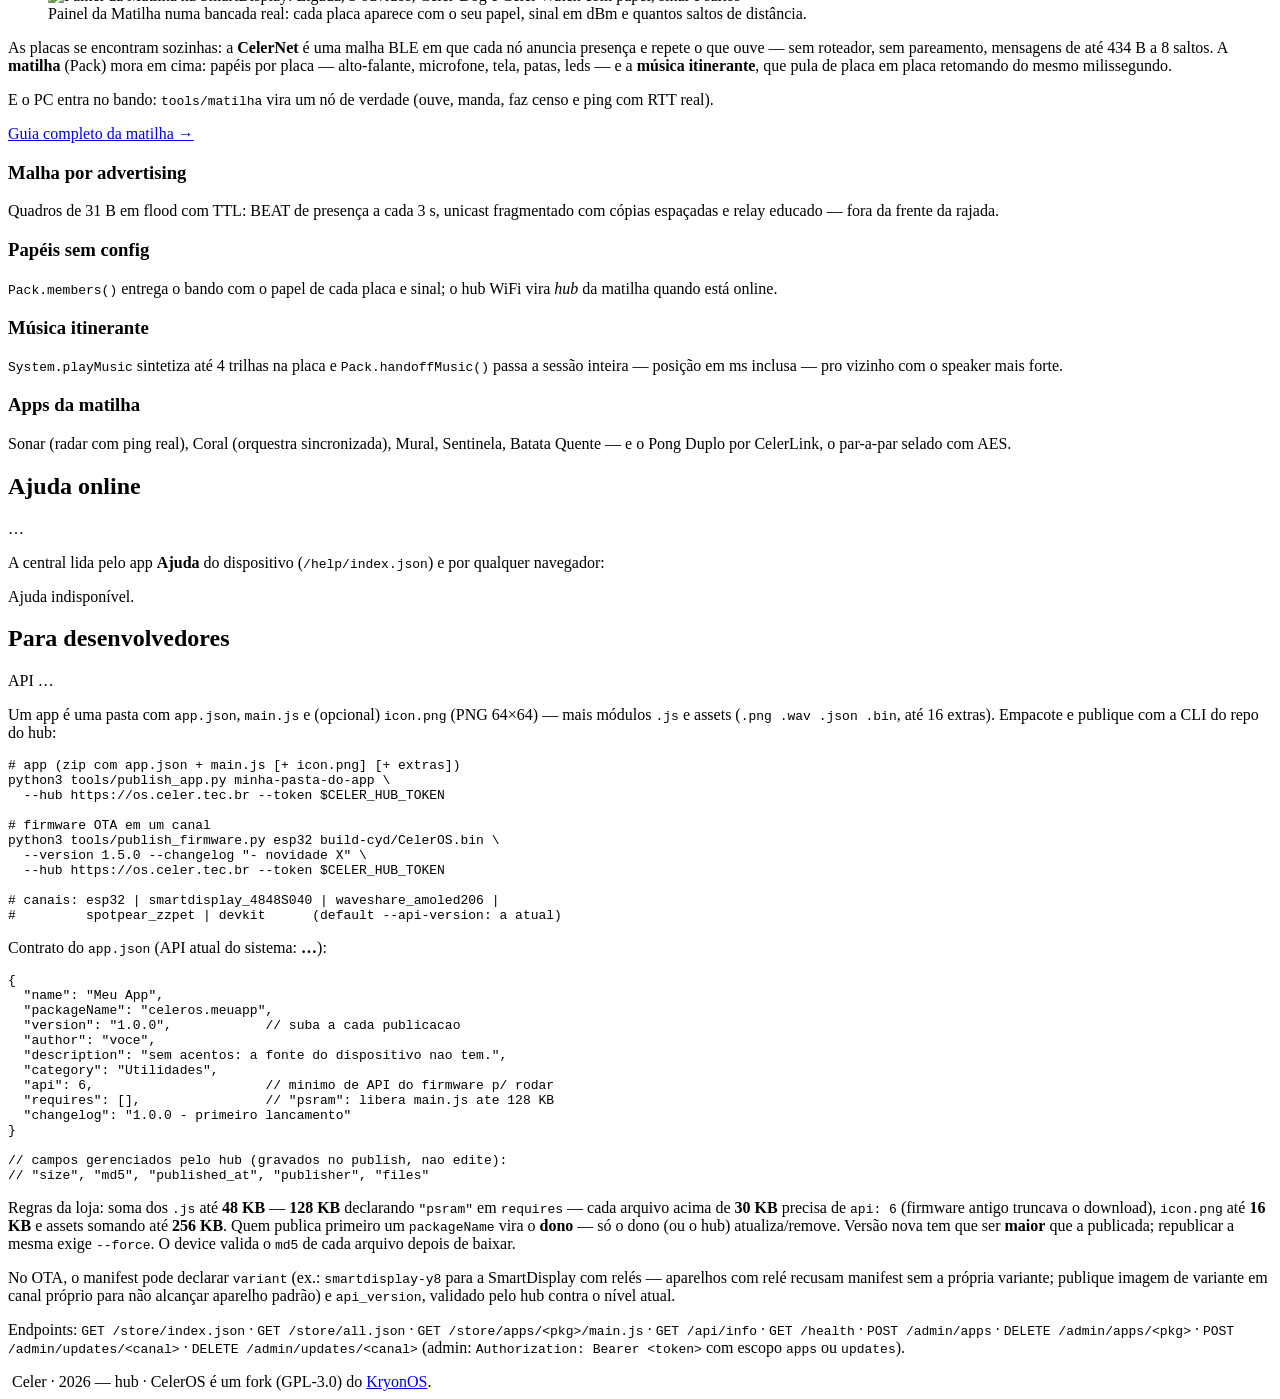
==== commit d4fcb6db: "content: portal na rodada dos jogos (1.8.2, API 32) Pill do card "O CelerOS" atualizado para firmwar" ====
--- a/content/www/index.html
+++ b/content/www/index.html
@@ -6,13 +6,13 @@
 <title>CelerOS Hub — loja de apps, OTA e ajuda do CelerOS</title>
 <meta name="description" content="Loja de apps, atualizações OTA por placa, central de ajuda e documentação do CelerOS — sistema para ESP32 com runtime JavaScript, matilha CelerNet, IA e voz no dispositivo.">
 <meta name="theme-color" content="#0b1220">
-<link rel="manifest" href="/manifest.webmanifest">
+<link rel="manifest" href="/manifest.webmanifest?v=0702">
 <meta property="og:type" content="website">
 <meta property="og:title" content="CelerOS Hub — loja, OTA e matilha do CelerOS">
 <meta property="og:description" content="Loja de apps com atualização pela App Store, canais OTA por placa, central de ajuda e a wiki do ecossistema.">
 <meta property="og:image" content="https://os.celer.tec.br/assets/celeros_logo.png">
 <link rel="icon" type="image/png" href="/assets/celeros_favicon.png">
-<link rel="stylesheet" href="/style.css">
+<link rel="stylesheet" href="/style.css?v=0702">
 </head>
 <body>
 
@@ -113,7 +113,7 @@
 <section id="celeros" class="card">
   <div class="card-head">
     <h2>O CelerOS</h2>
-    <span class="pill">firmware 1.8 · API 27</span>
+    <span class="pill">firmware 1.8.2 · API 32</span>
   </div>
   <p class="muted">Sistema operacional com GUI e runtime de apps JavaScript
   para ESP32 — fork (GPL-3.0) do
@@ -125,6 +125,14 @@
       <p>Apps ES5 rodam nativo no Duktape: canvas 240×320, toque, teclado na
       tela, armazenamento por app, timers e HTTP — API nível
       <strong id="feat-api">…</strong>.</p>
+    </div>
+    <div class="feat">
+      <h3>Jogos de verdade</h3>
+      <p>Canvas nativo com pool de sprites, física verlet em C++ e efeitos
+      sonoros misturados na trilha (<code>System.sfx</code>):
+      <strong>Supernova</strong> e o <strong>Detona!</strong> — com duelo
+      1×1 pela matilha — rodam nessa stack, sobre libs compartilhadas do
+      hub (engine, física, SFX, grid).</p>
     </div>
     <div class="feat">
       <h3>IA no dispositivo</h3>
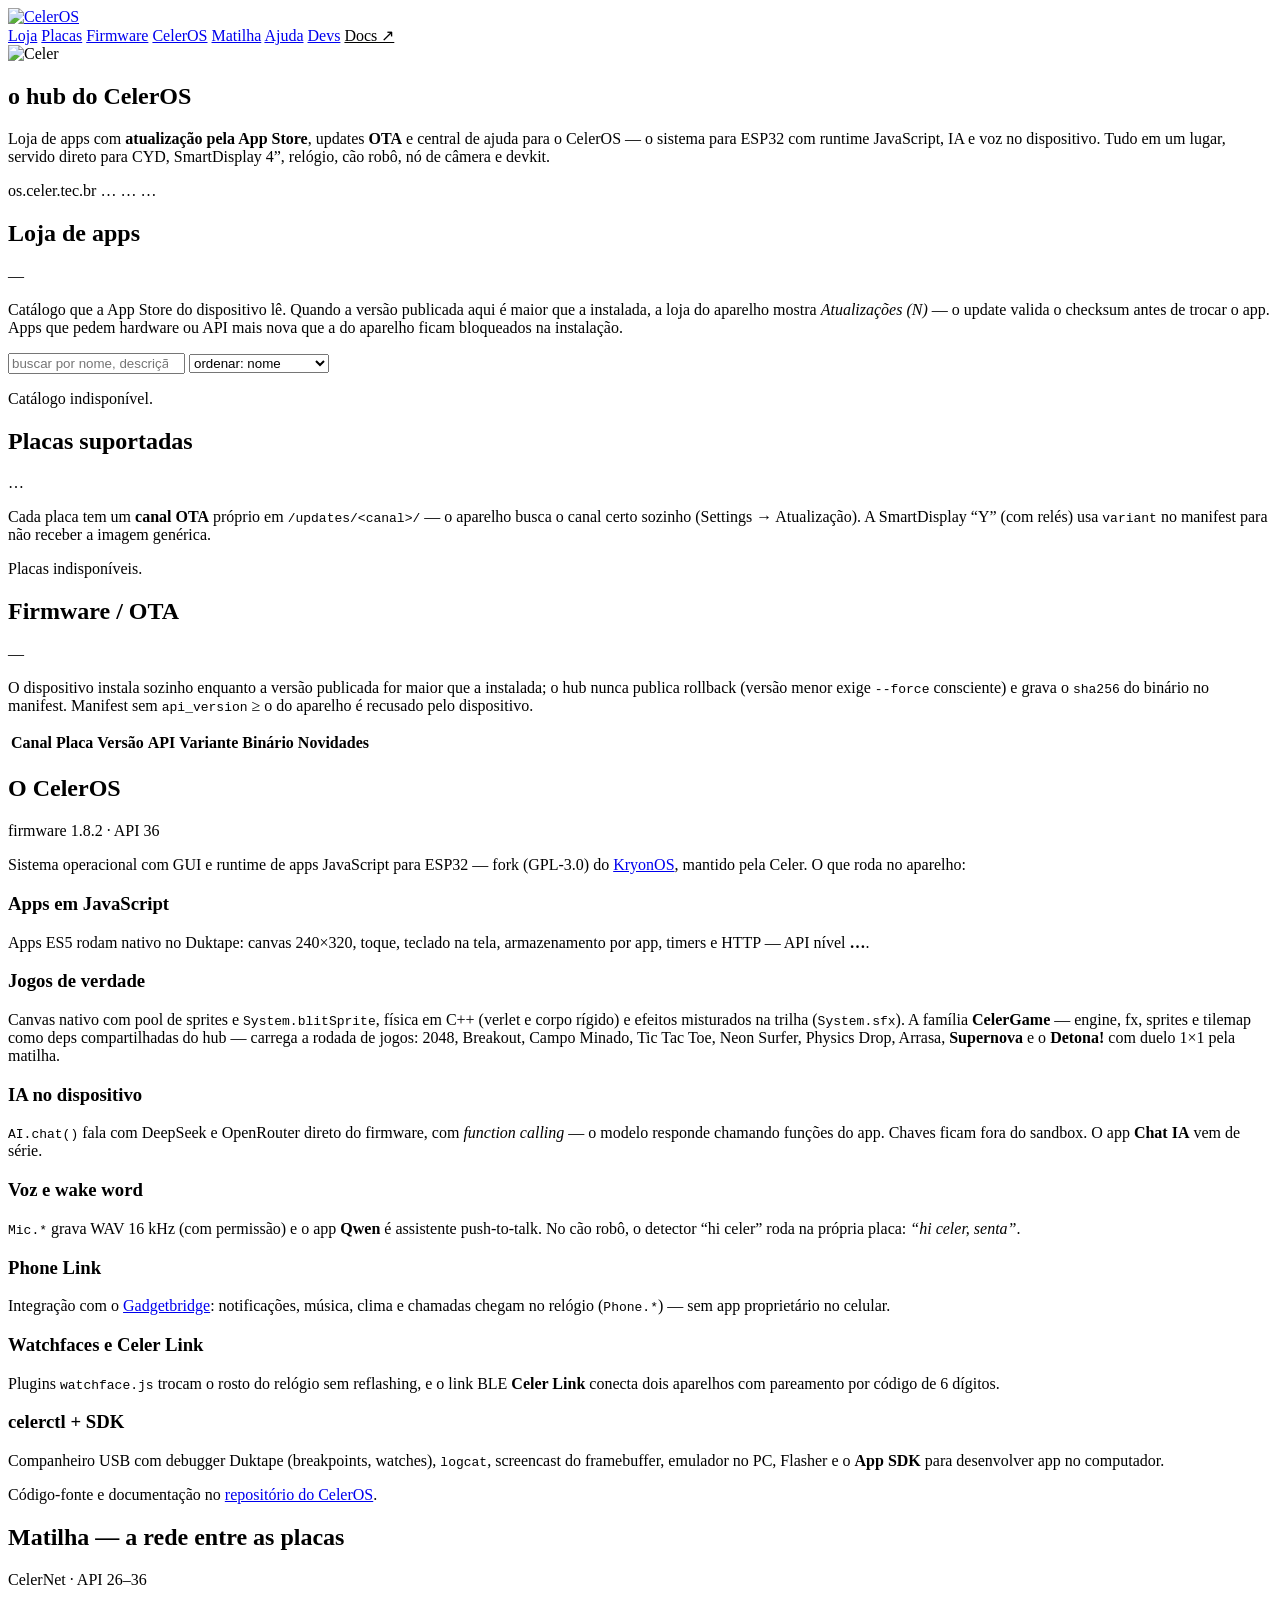
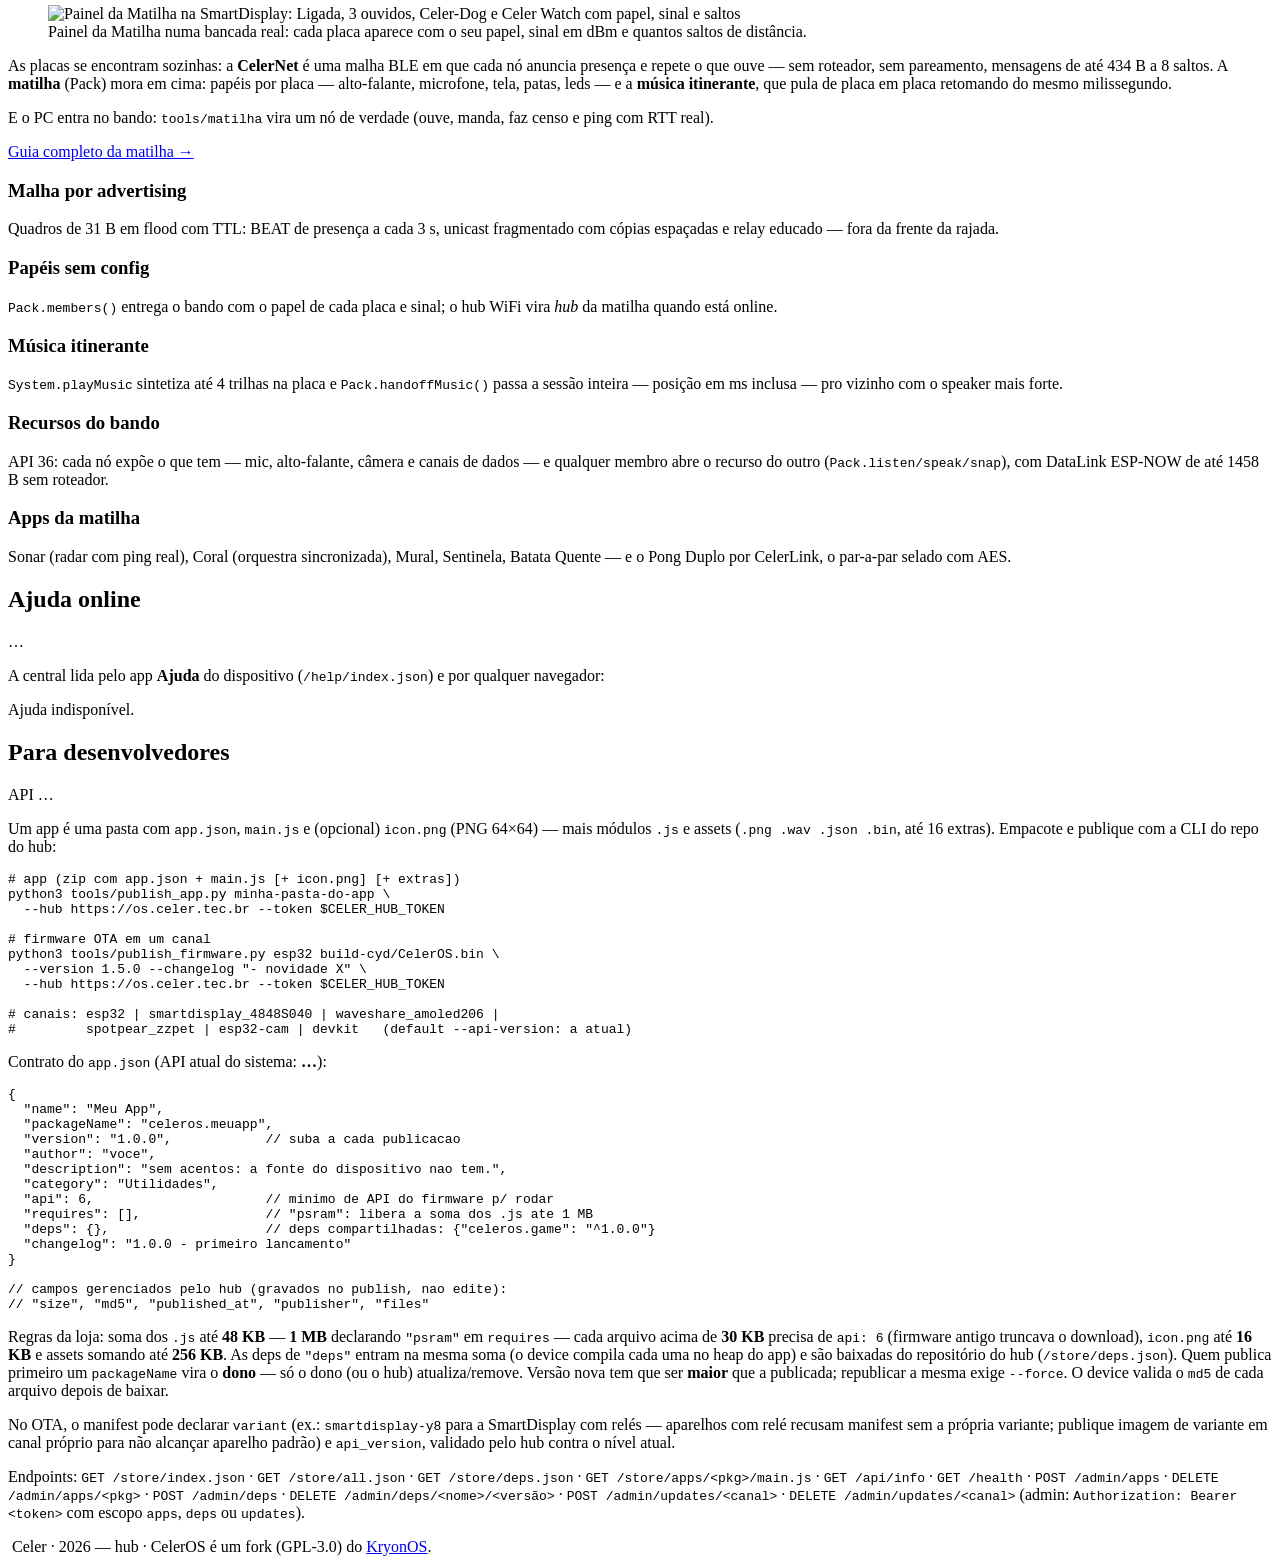
==== commit c86d923f: "content: portal na API 36 — CelerGame, recursos do bando e a esp32-cam Pills 1.8.2/API 36, secao de " ====
--- a/content/www/index.html
+++ b/content/www/index.html
@@ -38,7 +38,7 @@
   <p class="sub">Loja de apps com <strong>atualização pela App Store</strong>, updates
   <strong>OTA</strong> e central de ajuda para o CelerOS — o sistema para ESP32 com
   runtime JavaScript, IA e voz no dispositivo. Tudo em um lugar, servido
-  direto para CYD, SmartDisplay 4&rdquo;, relógio, cão robô e devkit.</p>
+  direto para CYD, SmartDisplay 4&rdquo;, relógio, cão robô, nó de câmera e devkit.</p>
   <div class="chips" id="hero-chips">
     <span class="chip">os.celer.tec.br</span>
     <span class="chip" id="chip-apps">…</span>
@@ -113,7 +113,7 @@
 <section id="celeros" class="card">
   <div class="card-head">
     <h2>O CelerOS</h2>
-    <span class="pill">firmware 1.8.2 · API 32</span>
+    <span class="pill">firmware 1.8.2 · API 36</span>
   </div>
   <p class="muted">Sistema operacional com GUI e runtime de apps JavaScript
   para ESP32 — fork (GPL-3.0) do
@@ -128,11 +128,13 @@
     </div>
     <div class="feat">
       <h3>Jogos de verdade</h3>
-      <p>Canvas nativo com pool de sprites, física verlet em C++ e efeitos
-      sonoros misturados na trilha (<code>System.sfx</code>):
-      <strong>Supernova</strong> e o <strong>Detona!</strong> — com duelo
-      1×1 pela matilha — rodam nessa stack, sobre libs compartilhadas do
-      hub (engine, física, SFX, grid).</p>
+      <p>Canvas nativo com pool de sprites e <code>System.blitSprite</code>,
+      física em C++ (verlet e corpo rígido) e efeitos misturados na trilha
+      (<code>System.sfx</code>). A família <strong>CelerGame</strong> — engine,
+      fx, sprites e tilemap como deps compartilhadas do hub — carrega a
+      rodada de jogos: 2048, Breakout, Campo Minado, Tic Tac Toe, Neon
+      Surfer, Physics Drop, Arrasa, <strong>Supernova</strong> e o
+      <strong>Detona!</strong> com duelo 1×1 pela matilha.</p>
     </div>
     <div class="feat">
       <h3>IA no dispositivo</h3>
@@ -175,7 +177,7 @@
 <section id="matilha" class="card">
   <div class="card-head">
     <h2>Matilha — a rede entre as placas</h2>
-    <span class="pill">CelerNet · API 26/27</span>
+    <span class="pill">CelerNet · API 26–36</span>
   </div>
   <div class="mesh-hero">
     <figure class="mesh-shot">
@@ -214,6 +216,13 @@
       inclusa — pro vizinho com o speaker mais forte.</p>
     </div>
     <div class="feat">
+      <h3>Recursos do bando</h3>
+      <p>API 36: cada nó expõe o que tem — mic, alto-falante, câmera e
+      canais de dados — e qualquer membro abre o recurso do outro
+      (<code>Pack.listen/speak/snap</code>), com DataLink ESP-NOW de até
+      1458 B sem roteador.</p>
+    </div>
+    <div class="feat">
       <h3>Apps da matilha</h3>
       <p>Sonar (radar com ping real), Coral (orquestra sincronizada), Mural,
       Sentinela, Batata Quente — e o Pong Duplo por CelerLink, o par-a-par
@@ -251,7 +260,7 @@
   --hub https://os.celer.tec.br --token $CELER_HUB_TOKEN
 
 # canais: esp32 | smartdisplay_4848S040 | waveshare_amoled206 |
-#         spotpear_zzpet | devkit      (default --api-version: a atual)</code></pre>
+#         spotpear_zzpet | esp32-cam | devkit   (default --api-version: a atual)</code></pre>
   <p>Contrato do <code>app.json</code> (API atual do sistema:
   <strong id="devs-api-inline">…</strong>):</p>
   <pre><code>{
@@ -262,18 +271,22 @@
   "description": "sem acentos: a fonte do dispositivo nao tem.",
   "category": "Utilidades",
   "api": 6,                      // minimo de API do firmware p/ rodar
-  "requires": [],                // "psram": libera main.js ate 128 KB
+  "requires": [],                // "psram": libera a soma dos .js ate 1 MB
+  "deps": {},                    // deps compartilhadas: {"celeros.game": "^1.0.0"}
   "changelog": "1.0.0 - primeiro lancamento"
 }
 
 // campos gerenciados pelo hub (gravados no publish, nao edite):
 // "size", "md5", "published_at", "publisher", "files"</code></pre>
   <p class="muted">Regras da loja: soma dos <code>.js</code> até
-  <strong>48 KB</strong> — <strong>128 KB</strong> declarando
+  <strong>48 KB</strong> — <strong>1 MB</strong> declarando
   <code>"psram"</code> em <code>requires</code> — cada arquivo acima de
   <strong>30 KB</strong> precisa de <code>api: 6</code> (firmware antigo
   truncava o download), <code>icon.png</code> até <strong>16 KB</strong> e
-  assets somando até <strong>256 KB</strong>. Quem publica primeiro um
+  assets somando até <strong>256 KB</strong>. As deps de
+  <code>"deps"</code> entram na mesma soma (o device compila cada uma no
+  heap do app) e são baixadas do repositório do hub
+  (<code>/store/deps.json</code>). Quem publica primeiro um
   <code>packageName</code> vira o <strong>dono</strong> — só o dono (ou o hub)
   atualiza/remove. Versão nova tem que ser <strong>maior</strong> que a
   publicada; republicar a mesma exige <code>--force</code>. O device valida o
@@ -285,13 +298,16 @@
   <code>api_version</code>, validado pelo hub contra o nível atual.</p>
   <p class="muted">Endpoints: <code>GET /store/index.json</code> ·
   <code>GET /store/all.json</code> ·
+  <code>GET /store/deps.json</code> ·
   <code>GET /store/apps/&lt;pkg&gt;/main.js</code> ·
   <code>GET /api/info</code> · <code>GET /health</code> ·
   <code>POST /admin/apps</code> · <code>DELETE /admin/apps/&lt;pkg&gt;</code> ·
+  <code>POST /admin/deps</code> ·
+  <code>DELETE /admin/deps/&lt;nome&gt;/&lt;versão&gt;</code> ·
   <code>POST /admin/updates/&lt;canal&gt;</code> ·
   <code>DELETE /admin/updates/&lt;canal&gt;</code>
   (admin: <code>Authorization: Bearer &lt;token&gt;</code> com escopo
-  <code>apps</code> ou <code>updates</code>).</p>
+  <code>apps</code>, <code>deps</code> ou <code>updates</code>).</p>
 </section>
 
 </main>
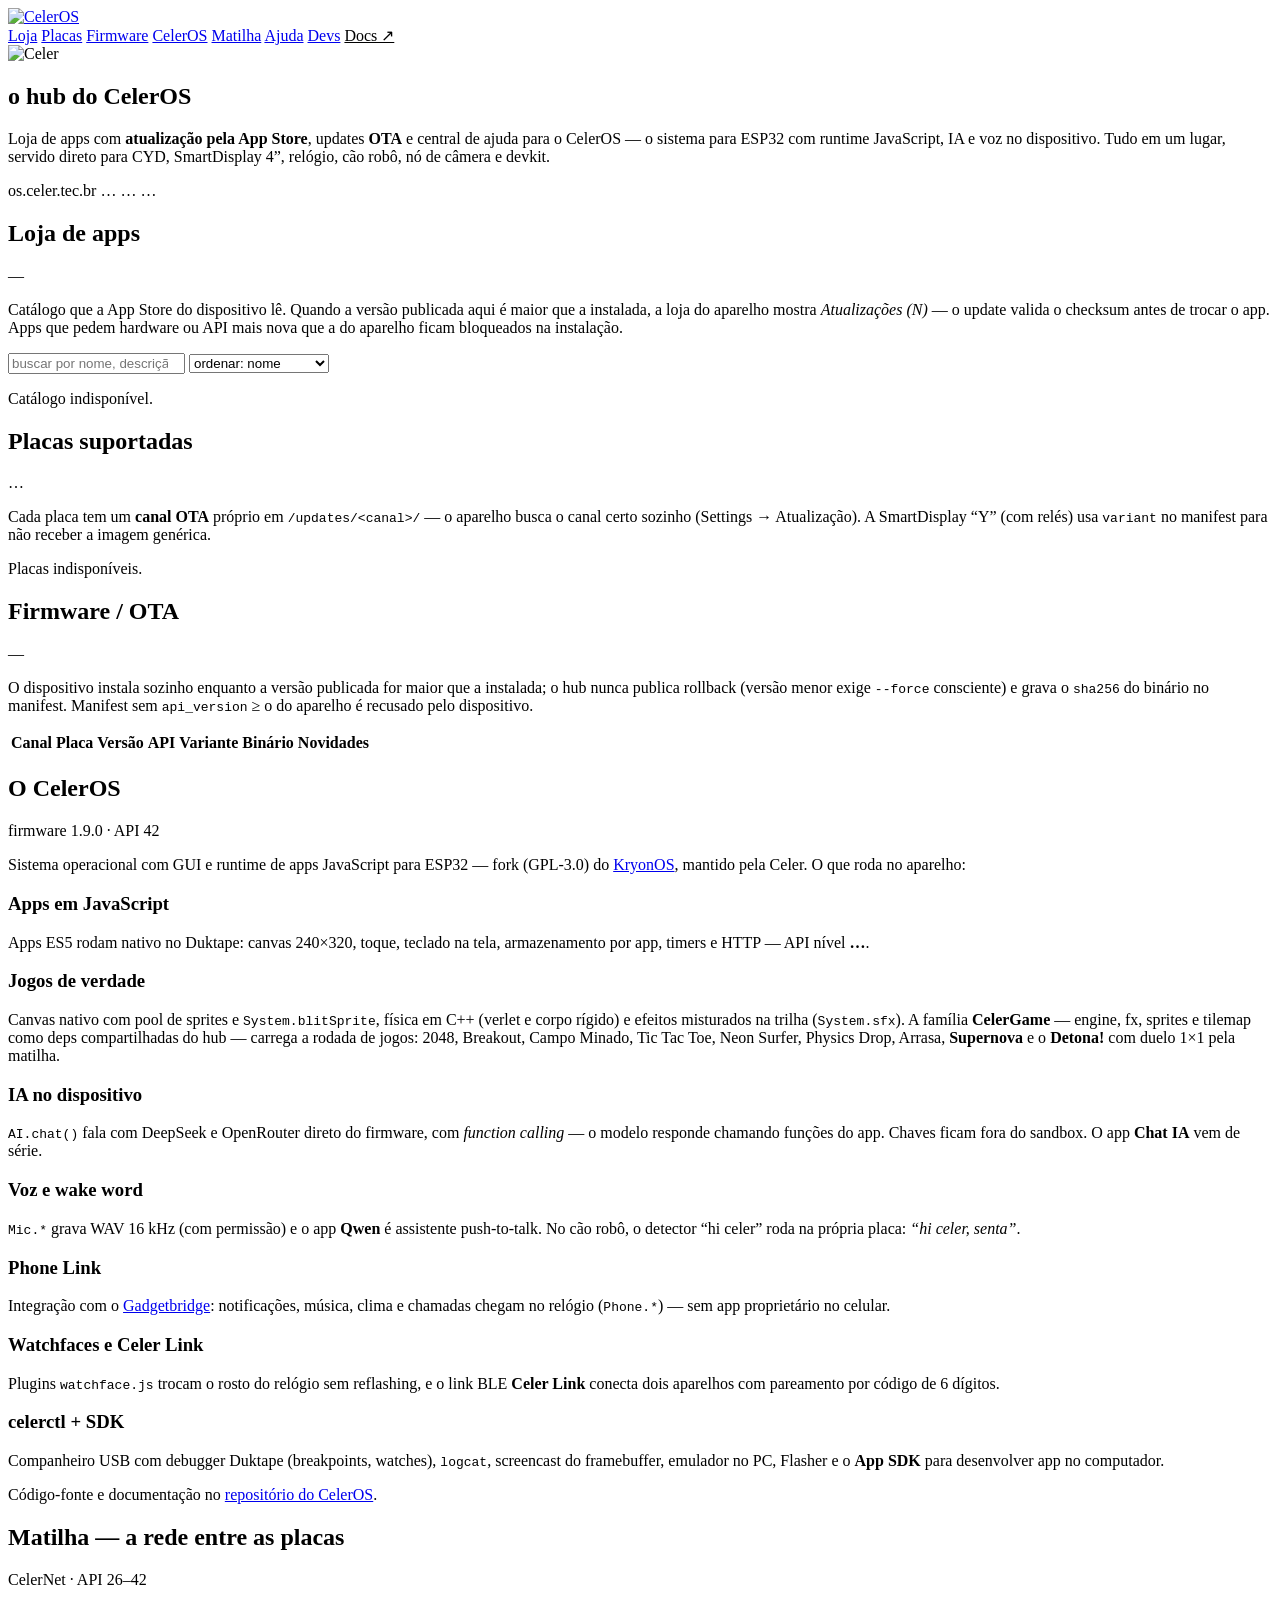
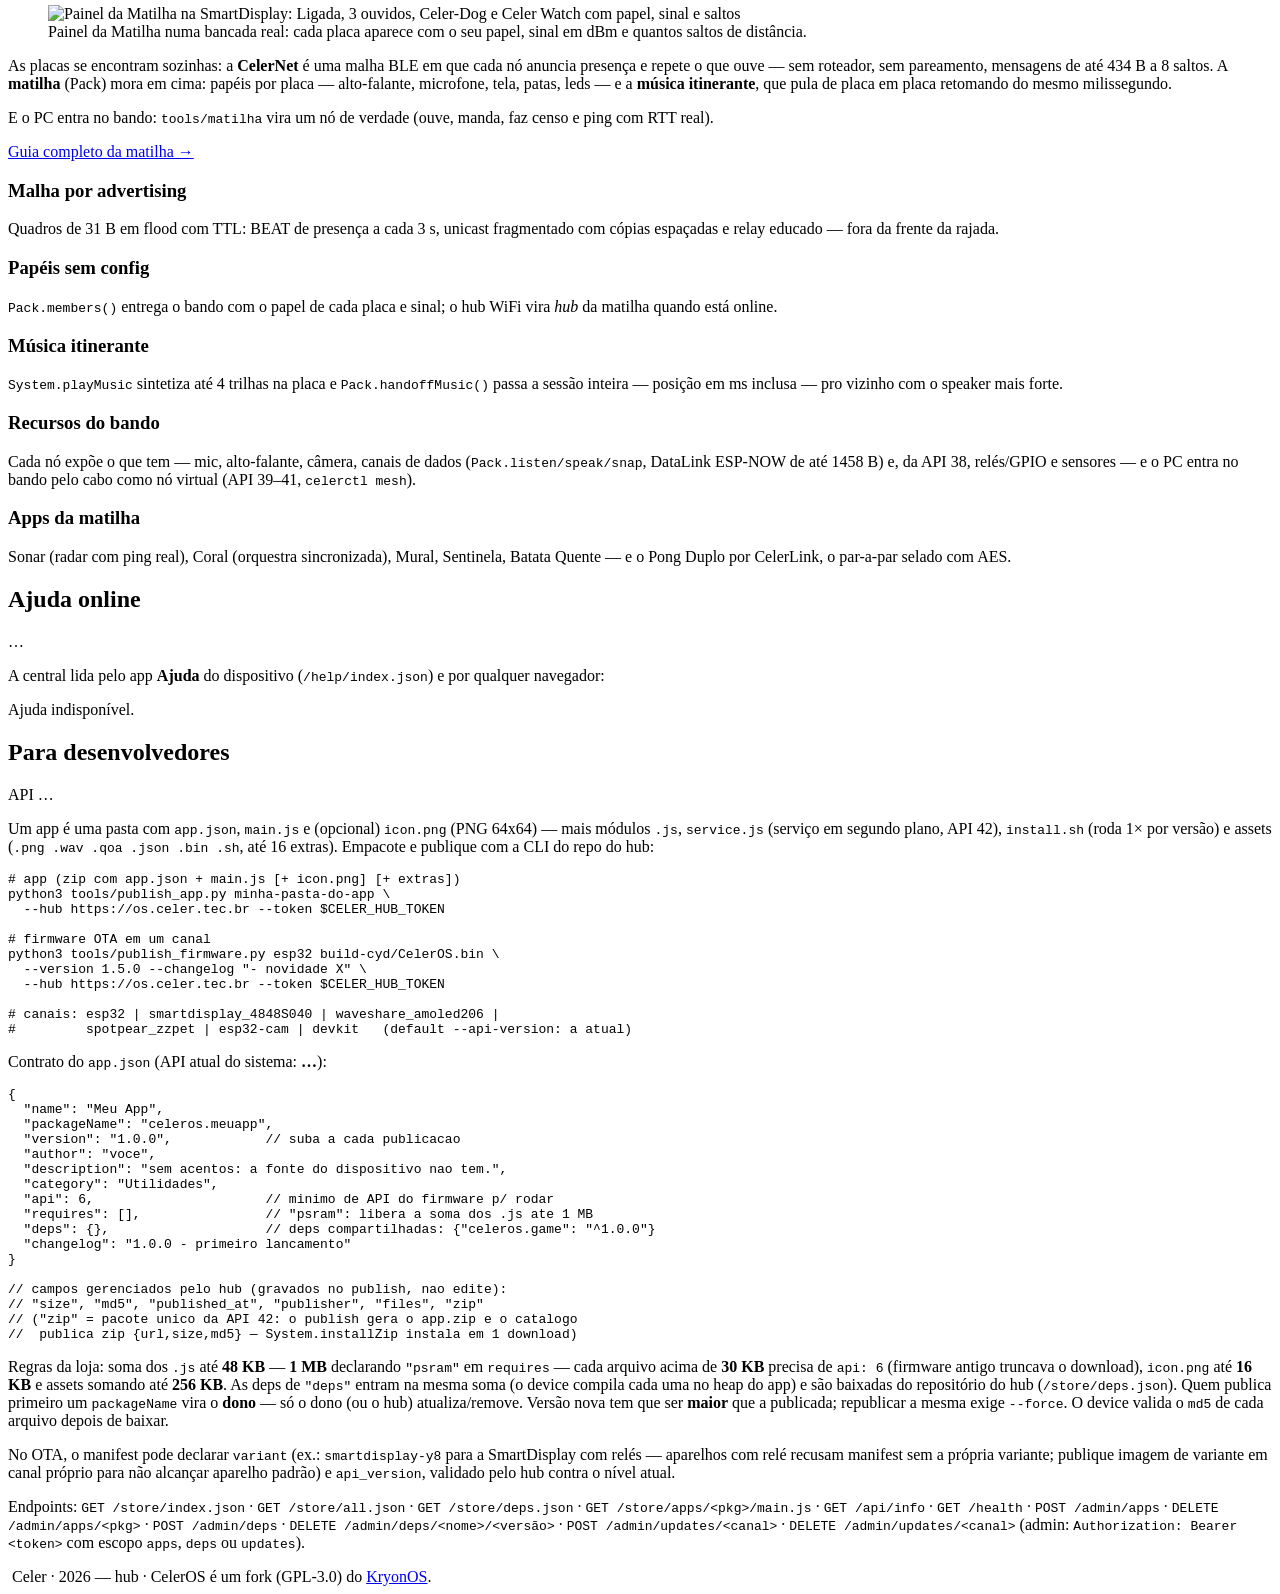
==== commit 58dac45e: "content: portal na API 42 — svchost, pacote unico e a matilha ate o PC Pills 1.9.0/API 42, recursos " ====
--- a/content/www/index.html
+++ b/content/www/index.html
@@ -113,7 +113,7 @@
 <section id="celeros" class="card">
   <div class="card-head">
     <h2>O CelerOS</h2>
-    <span class="pill">firmware 1.8.2 · API 36</span>
+    <span class="pill">firmware 1.9.0 · API 42</span>
   </div>
   <p class="muted">Sistema operacional com GUI e runtime de apps JavaScript
   para ESP32 — fork (GPL-3.0) do
@@ -177,7 +177,7 @@
 <section id="matilha" class="card">
   <div class="card-head">
     <h2>Matilha — a rede entre as placas</h2>
-    <span class="pill">CelerNet · API 26–36</span>
+    <span class="pill">CelerNet · API 26–42</span>
   </div>
   <div class="mesh-hero">
     <figure class="mesh-shot">
@@ -217,10 +217,10 @@
     </div>
     <div class="feat">
       <h3>Recursos do bando</h3>
-      <p>API 36: cada nó expõe o que tem — mic, alto-falante, câmera e
-      canais de dados — e qualquer membro abre o recurso do outro
-      (<code>Pack.listen/speak/snap</code>), com DataLink ESP-NOW de até
-      1458 B sem roteador.</p>
+      <p>Cada nó expõe o que tem — mic, alto-falante, câmera, canais de
+      dados (<code>Pack.listen/speak/snap</code>, DataLink ESP-NOW de até
+      1458 B) e, da API 38, relés/GPIO e sensores — e o PC entra no bando
+      pelo cabo como nó virtual (API 39–41, <code>celerctl mesh</code>).</p>
     </div>
     <div class="feat">
       <h3>Apps da matilha</h3>
@@ -247,8 +247,10 @@
     <span class="pill" id="devs-api">API …</span>
   </div>
   <p>Um app é uma pasta com <code>app.json</code>, <code>main.js</code> e
-  (opcional) <code>icon.png</code> (PNG 64×64) — mais módulos
-  <code>.js</code> e assets (<code>.png .wav .json .bin</code>, até 16 extras).
+  (opcional) <code>icon.png</code> (PNG 64x64) — mais módulos
+  <code>.js</code>, <code>service.js</code> (serviço em segundo plano,
+  API 42), <code>install.sh</code> (roda 1× por versão) e assets
+  (<code>.png .wav .qoa .json .bin .sh</code>, até 16 extras).
   Empacote e publique com a CLI do repo do hub:</p>
   <pre><code># app (zip com app.json + main.js [+ icon.png] [+ extras])
 python3 tools/publish_app.py minha-pasta-do-app \
@@ -277,7 +279,9 @@
 }
 
 // campos gerenciados pelo hub (gravados no publish, nao edite):
-// "size", "md5", "published_at", "publisher", "files"</code></pre>
+// "size", "md5", "published_at", "publisher", "files", "zip"
+// ("zip" = pacote unico da API 42: o publish gera o app.zip e o catalogo
+//  publica zip {url,size,md5} — System.installZip instala em 1 download)</code></pre>
   <p class="muted">Regras da loja: soma dos <code>.js</code> até
   <strong>48 KB</strong> — <strong>1 MB</strong> declarando
   <code>"psram"</code> em <code>requires</code> — cada arquivo acima de
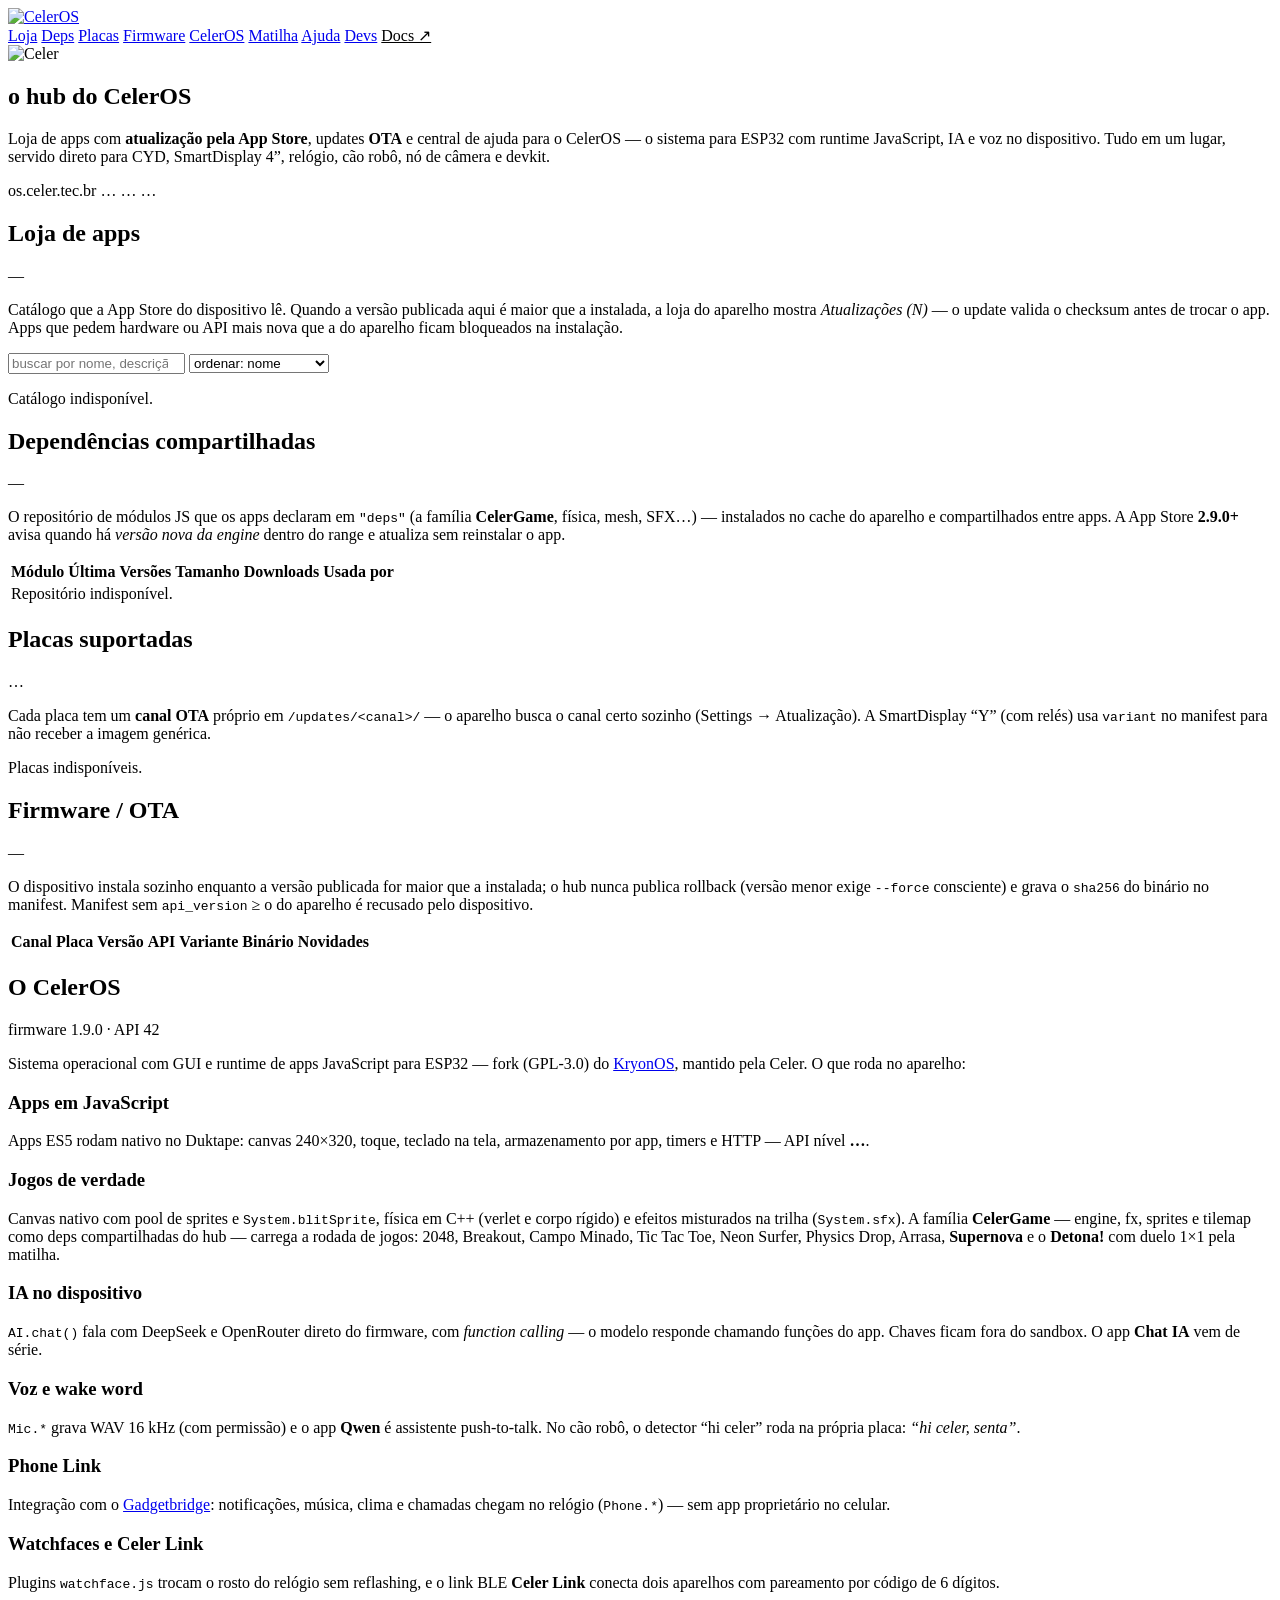
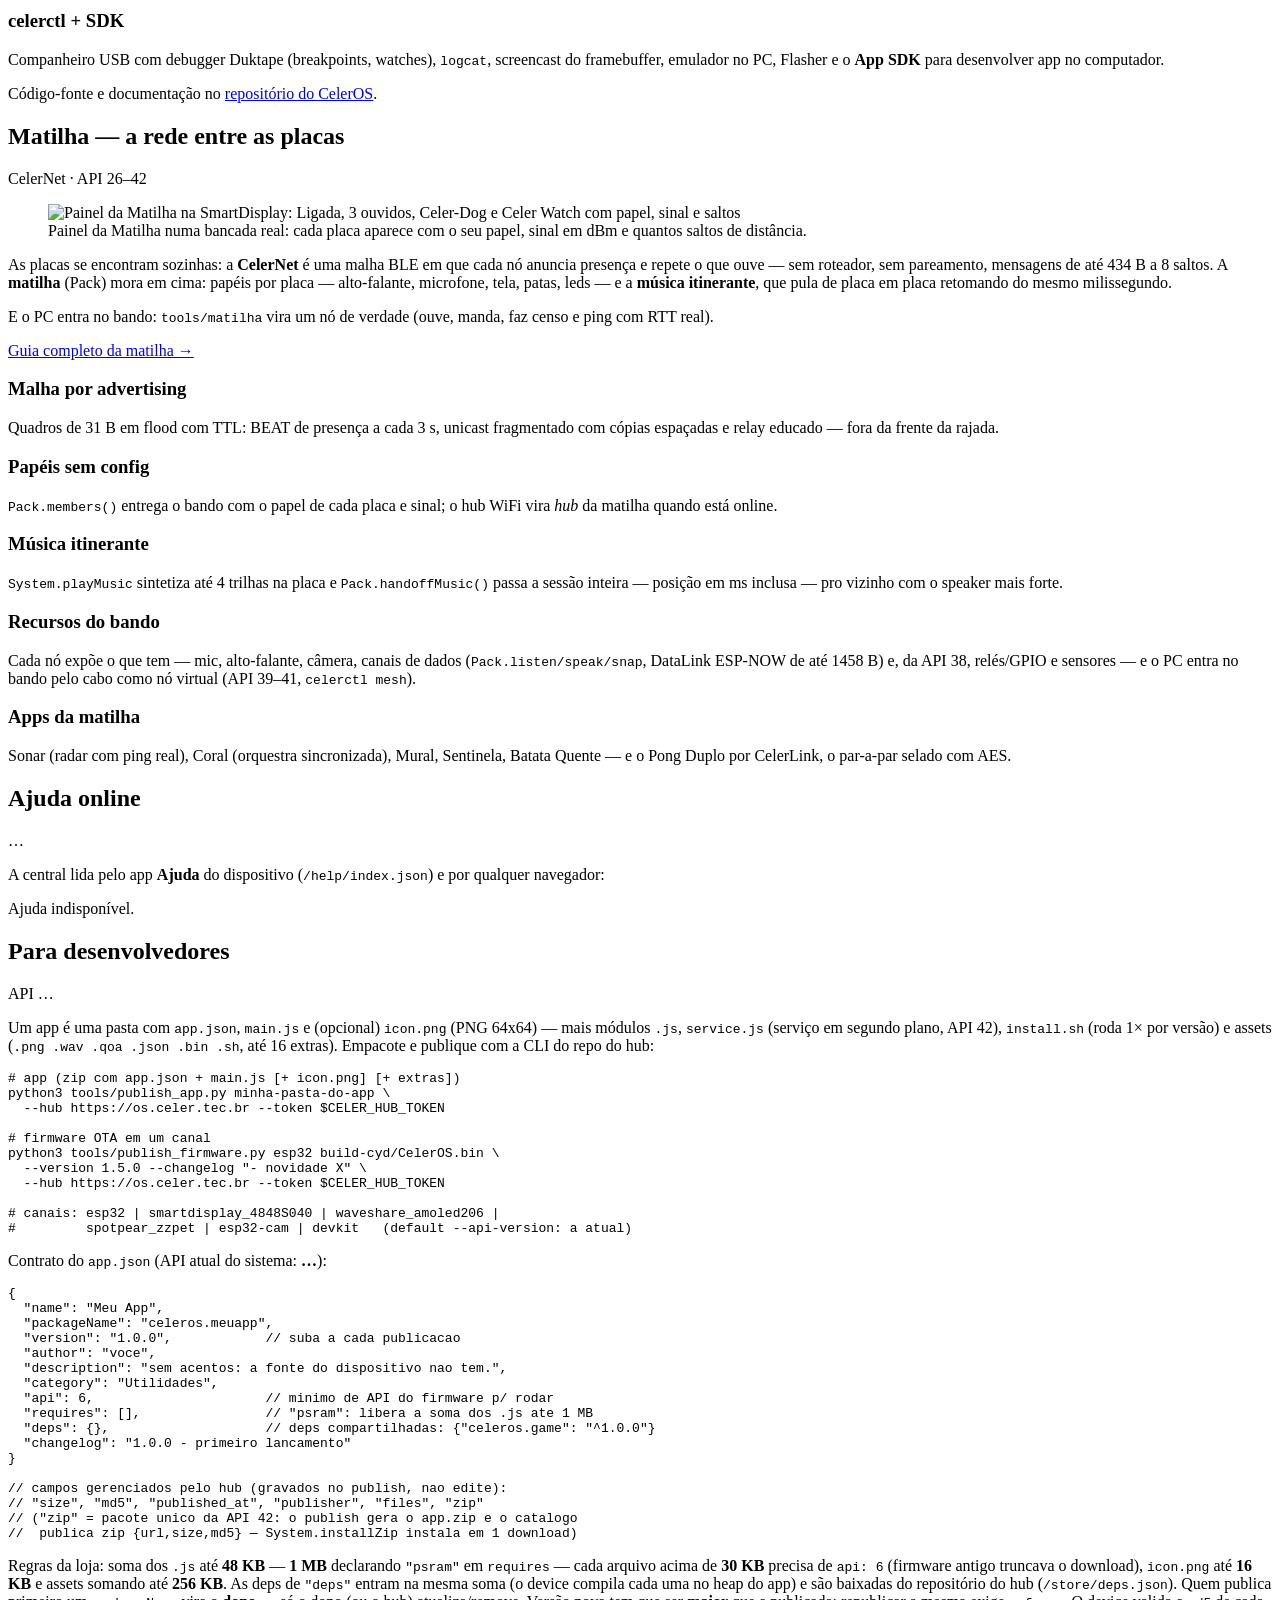
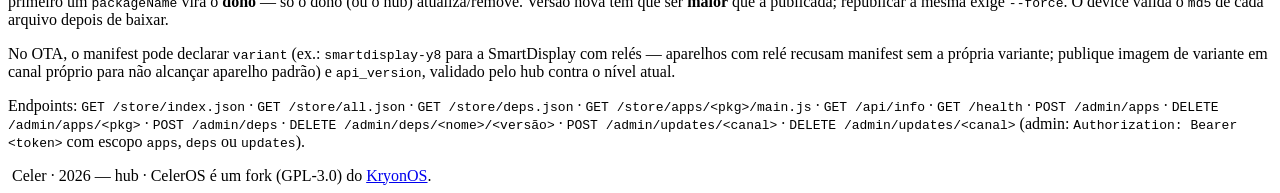
==== commit a27a3f3e: "content: vitrine de dependencias no portal Nova secao "Dependencias compartilhadas" (modulo, ultima," ====
--- a/content/www/index.html
+++ b/content/www/index.html
@@ -22,6 +22,7 @@
   </a>
   <nav>
     <a href="#loja">Loja</a>
+    <a href="#deps">Deps</a>
     <a href="#placas">Placas</a>
     <a href="#firmware">Firmware</a>
     <a href="#celeros">CelerOS</a>
@@ -79,6 +80,23 @@
 
 <section id="detalhe" class="card" hidden>
   <div id="detalhe-body"></div>
+</section>
+
+<section id="deps" class="card">
+  <div class="card-head">
+    <h2>Dependências compartilhadas</h2>
+    <span class="pill" id="deps-count">carregando…</span>
+  </div>
+  <p class="muted">O repositório de módulos JS que os apps declaram em
+  <code>"deps"</code> (a família <strong>CelerGame</strong>, física, mesh,
+  SFX…) — instalados no cache do aparelho e compartilhados entre apps. A
+  App Store <strong>2.9.0+</strong> avisa quando há <em>versão nova da
+  engine</em> dentro do range e atualiza sem reinstalar o app.</p>
+  <table class="tbl" id="deps-table">
+    <thead><tr><th>Módulo</th><th>Última</th><th>Versões</th><th>Tamanho</th>
+    <th>Downloads</th><th>Usada por</th></tr></thead>
+    <tbody></tbody>
+  </table>
 </section>
 
 <section id="placas" class="card">
@@ -328,7 +346,7 @@
 
 // estado do portal: loja + info do hub (compartilhado pelas secoes)
 const store = { apps: [], downloads: {}, cat: "Todos", q: "", sort: "name" };
-const hub = { info: null };
+const hub = { info: null, deps: null };
 
 function fmtSize(n) {
   if (!n && n !== 0) return "";
@@ -426,7 +444,61 @@
     grid.innerHTML = '<p class="muted">Catálogo indisponível.</p>';
     document.getElementById("store-count").textContent = "—";
   }
+  loadDeps();
   route();
+}
+
+// vitrine de dependencias: /store/deps.json (latest + downloads por nome,
+// hub 0.11.0) cruzado com as deps DECLARADAS pelos apps do catalogo
+function depConsumers() {
+  const byDep = {};
+  for (const a of store.apps)
+    for (const d of Object.keys(a.deps || {}))
+      (byDep[d] = byDep[d] || []).push(a);
+  return byDep;
+}
+function depInRange(rng, versions) {
+  const key = v => String(v).split(".").map(Number);
+  const ok = v => {
+    if (!String(rng).startsWith("^")) return v === rng;
+    const R = key(rng.slice(1)), V = key(v);
+    return V[0] === R[0] && (V[1] > R[1] || (V[1] === R[1] && V[2] >= R[2]));
+  };
+  return Object.keys(versions || {}).filter(ok).sort((x, y) => {
+    const A = key(x), B = key(y);
+    return (B[0]-A[0]) || (B[1]-A[1]) || (B[2]-A[2]);
+  })[0] || "";
+}
+async function loadDeps() {
+  const tbody = document.querySelector("#deps-table tbody");
+  try {
+    const doc = await (await fetch("/store/deps.json")).json();
+    hub.deps = doc;
+    const deps = doc.deps || {}, latest = doc.latest || {},
+          downs = doc.downloads || {};
+    const names = Object.keys(deps).sort();
+    const byDep = depConsumers();
+    document.getElementById("deps-count").textContent =
+      names.length + (names.length === 1 ? " módulo" : " módulos");
+    tbody.innerHTML = names.map(n => {
+      const v = latest[n] || Object.keys(deps[n])[0];
+      const meta = deps[n][v] || {};
+      const users = byDep[n] || [];
+      return `<tr>
+        <td><code>${esc(n)}</code></td>
+        <td><span class="pill">v${esc(v)}</span></td>
+        <td class="muted">${Object.keys(deps[n]).length}</td>
+        <td class="muted">${esc(fmtSize(meta.size || 0))}</td>
+        <td class="muted">${downs[n] || 0}</td>
+        <td>${users.length
+          ? `<span class="pill dim">${users.length} app${users.length === 1 ? "" : "s"}</span>`
+          : '<span class="muted">—</span>'}</td>
+      </tr>`;
+    }).join("") || '<tr><td colspan="6" class="muted">Nenhuma dependência publicada.</td></tr>';
+  } catch (err) {
+    document.getElementById("deps-count").textContent = "—";
+    tbody.innerHTML = '<tr><td colspan="6" class="muted">Repositório indisponível.</td></tr>';
+  }
 }
 
 function sortedApps(list) {
@@ -520,6 +592,19 @@
            <span class="muted">— ${esc(fmtSize(f.size))} · md5
            <code>${esc(String(f.md5 || "").slice(0, 8))}…</code></span></li>`).join("")}
       </ul>` : ""}
+    ${Object.keys(a.deps || {}).length ? `
+      <h3>Dependências</h3>
+      <ul class="links">
+        ${Object.entries(a.deps).map(([n, rng]) => {
+          const inR = depInRange(rng, hub.deps?.deps?.[n]);
+          return `<li><code>${esc(n)}</code>
+           <span class="muted">${esc(rng)}</span>
+           ${inR ? `<span class="pill">v${esc(inR)}</span>`
+                 : '<span class="pill warn">indisponível no hub</span>'}</li>`;
+        }).join("")}
+      </ul>
+      <p class="muted">Versão resolvida na instalação (cache do aparelho); a
+      App Store 2.9.0+ avisa quando sair versão nova dentro do range.</p>` : ""}
     <p class="muted">Instale pelo dispositivo: <strong>App Store</strong> → toque no
     app → <em>${"Instalar"}</em>. Apps já instalados aparecem como
     <em>Atualizações (N)</em> no topo da loja.${hasPsram(a) ? " Este app pede PSRAM: em placa sem (como a CYD) a instalação é bloqueada." : ""}</p>
